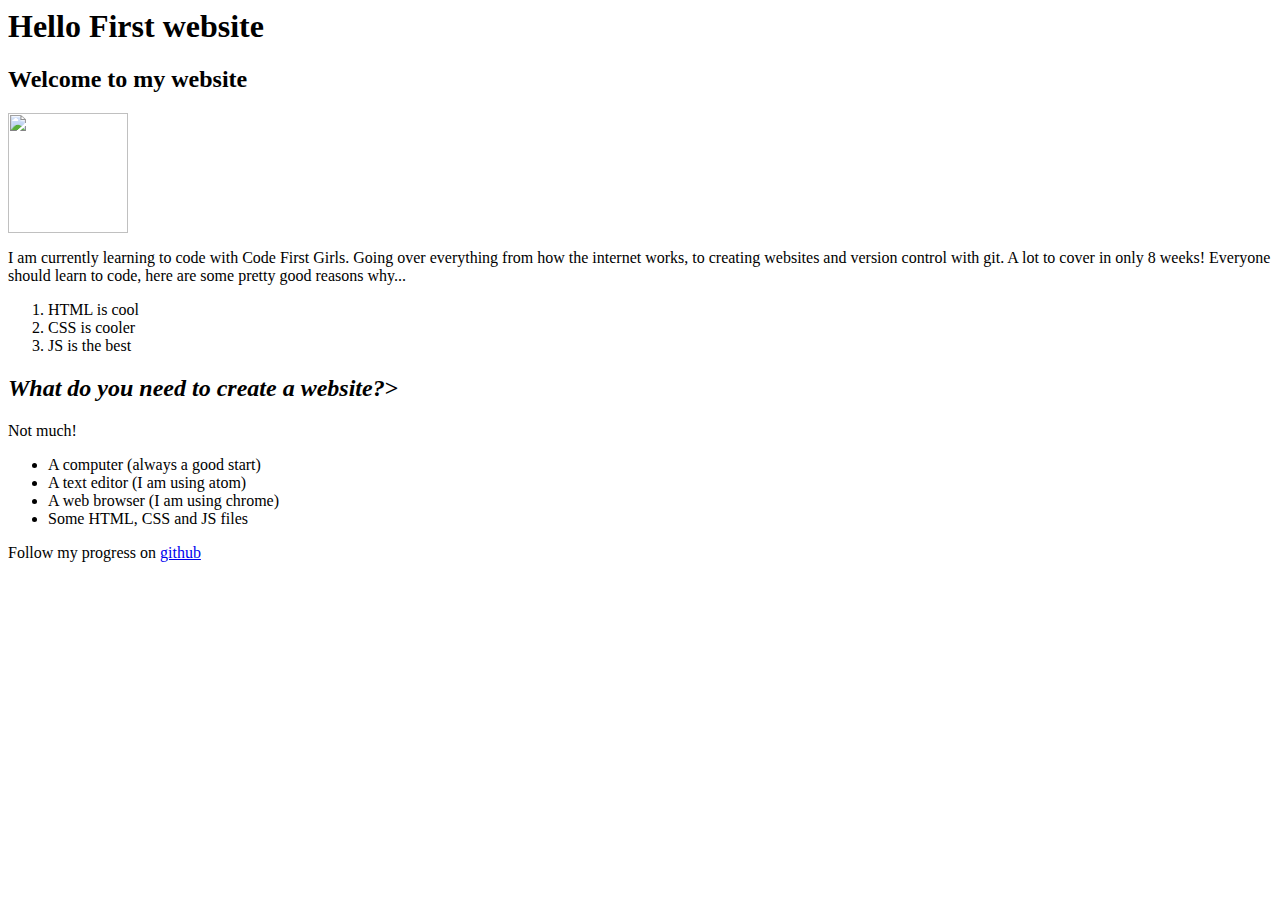
==== index2.html @ f8dc0eb8 "Create index2.html" ====
<DOCTYPE <!DOCTYPE html>
<html lang="en" dir="ltr">
  <head>
    <meta charset="utf-8">
    <title> First site </title>
     <link ref="stylesheet" type="text/css" href="css/styles.css">
  </head>
  <body>
    <h1>Hello First website</h1>
    <h2>Welcome to my website</h2>
  <img src="duck.jpg" height=120px>

  <p> I am currently learning to code with Code First Girls. Going over everything from how the
    internet works, to creating websites and version control with git. A lot to cover in only 8 weeks!
    Everyone should learn to code, here are some pretty good reasons why...</p>

    <ol>
    <li> HTML is cool</li>
    <li id="lower">CSS is cooler</li>
    <li id="lowest"> JS is the best</li>
    </ol>

    <div class="contrast">

      <h2><em> What do you need to create a website?</em>></h2>

    <p> Not much!
    <ul>
    <li>A computer (always a good start)</li>
    <li>A text editor (I am using atom)</li>
    <li>A web browser (I am using chrome)</li>
    <li>Some HTML, CSS and JS files</li>
  </ul>
    </p>

    <p>Follow my progress on <a href="https://github.com/CodeFirstGirls/beginners-week-one"/> github </p>

  </body>
</html>
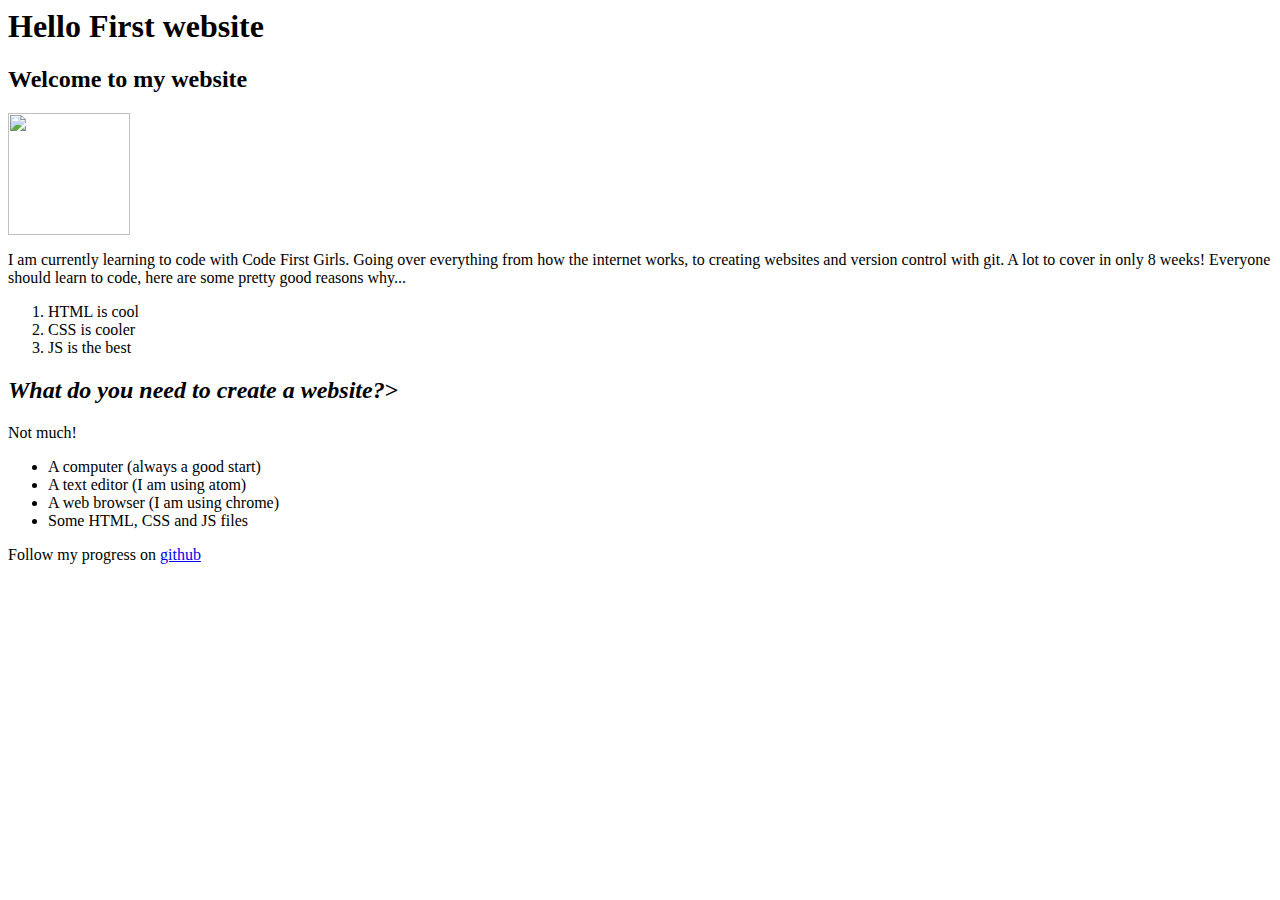
==== commit 952f814b: "Update index2.html" ====
--- a/index2.html
+++ b/index2.html
@@ -8,7 +8,7 @@
   <body>
     <h1>Hello First website</h1>
     <h2>Welcome to my website</h2>
-  <img src="duck.jpg" height=120px>
+  <img src="duck.jpg" height=122px>
 
   <p> I am currently learning to code with Code First Girls. Going over everything from how the
     internet works, to creating websites and version control with git. A lot to cover in only 8 weeks!
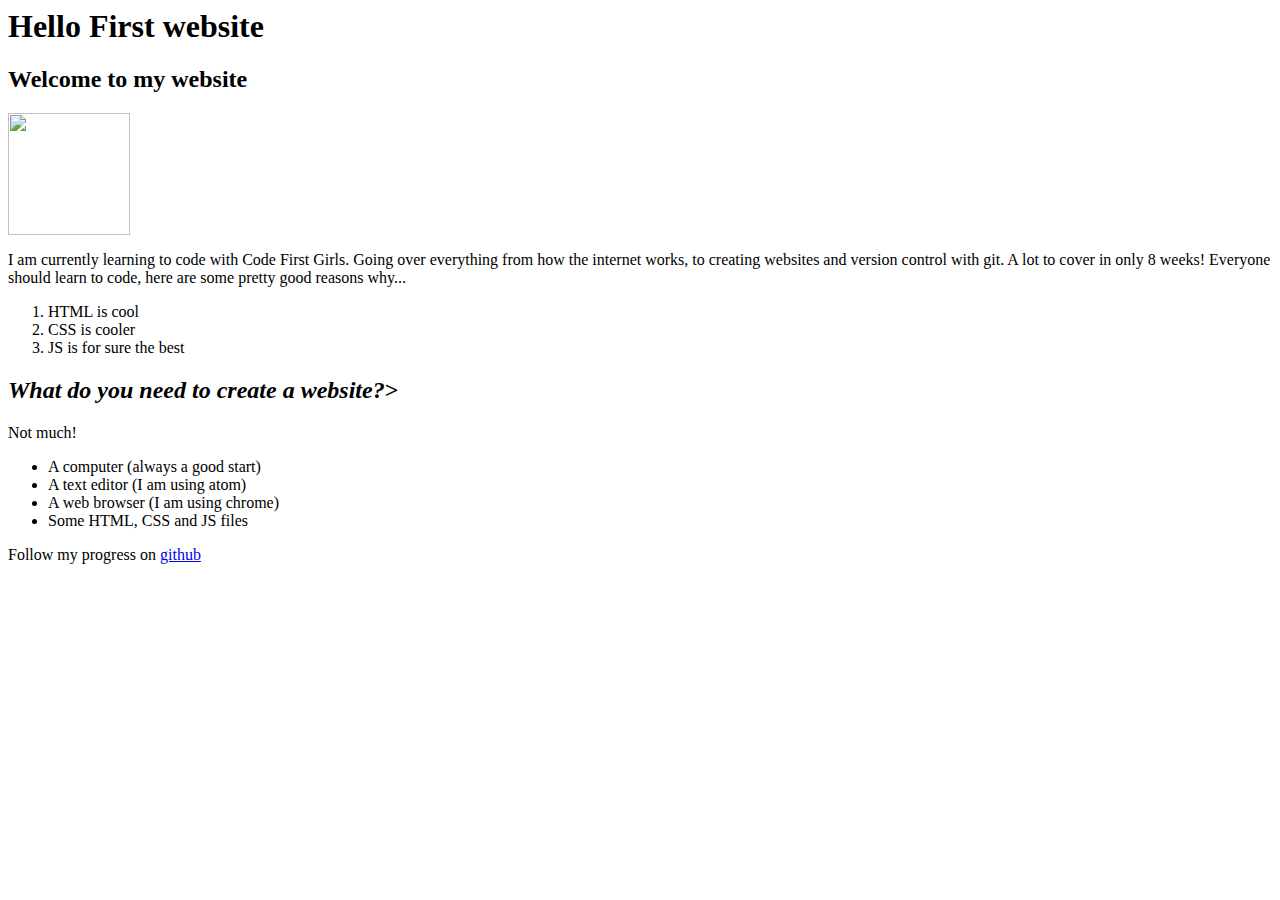
==== commit 6da5c9a9: "Update index2.html" ====
--- a/index2.html
+++ b/index2.html
@@ -17,7 +17,7 @@
     <ol>
     <li> HTML is cool</li>
     <li id="lower">CSS is cooler</li>
-    <li id="lowest"> JS is the best</li>
+    <li id="lowest"> JS is for sure the best</li>
     </ol>
 
     <div class="contrast">
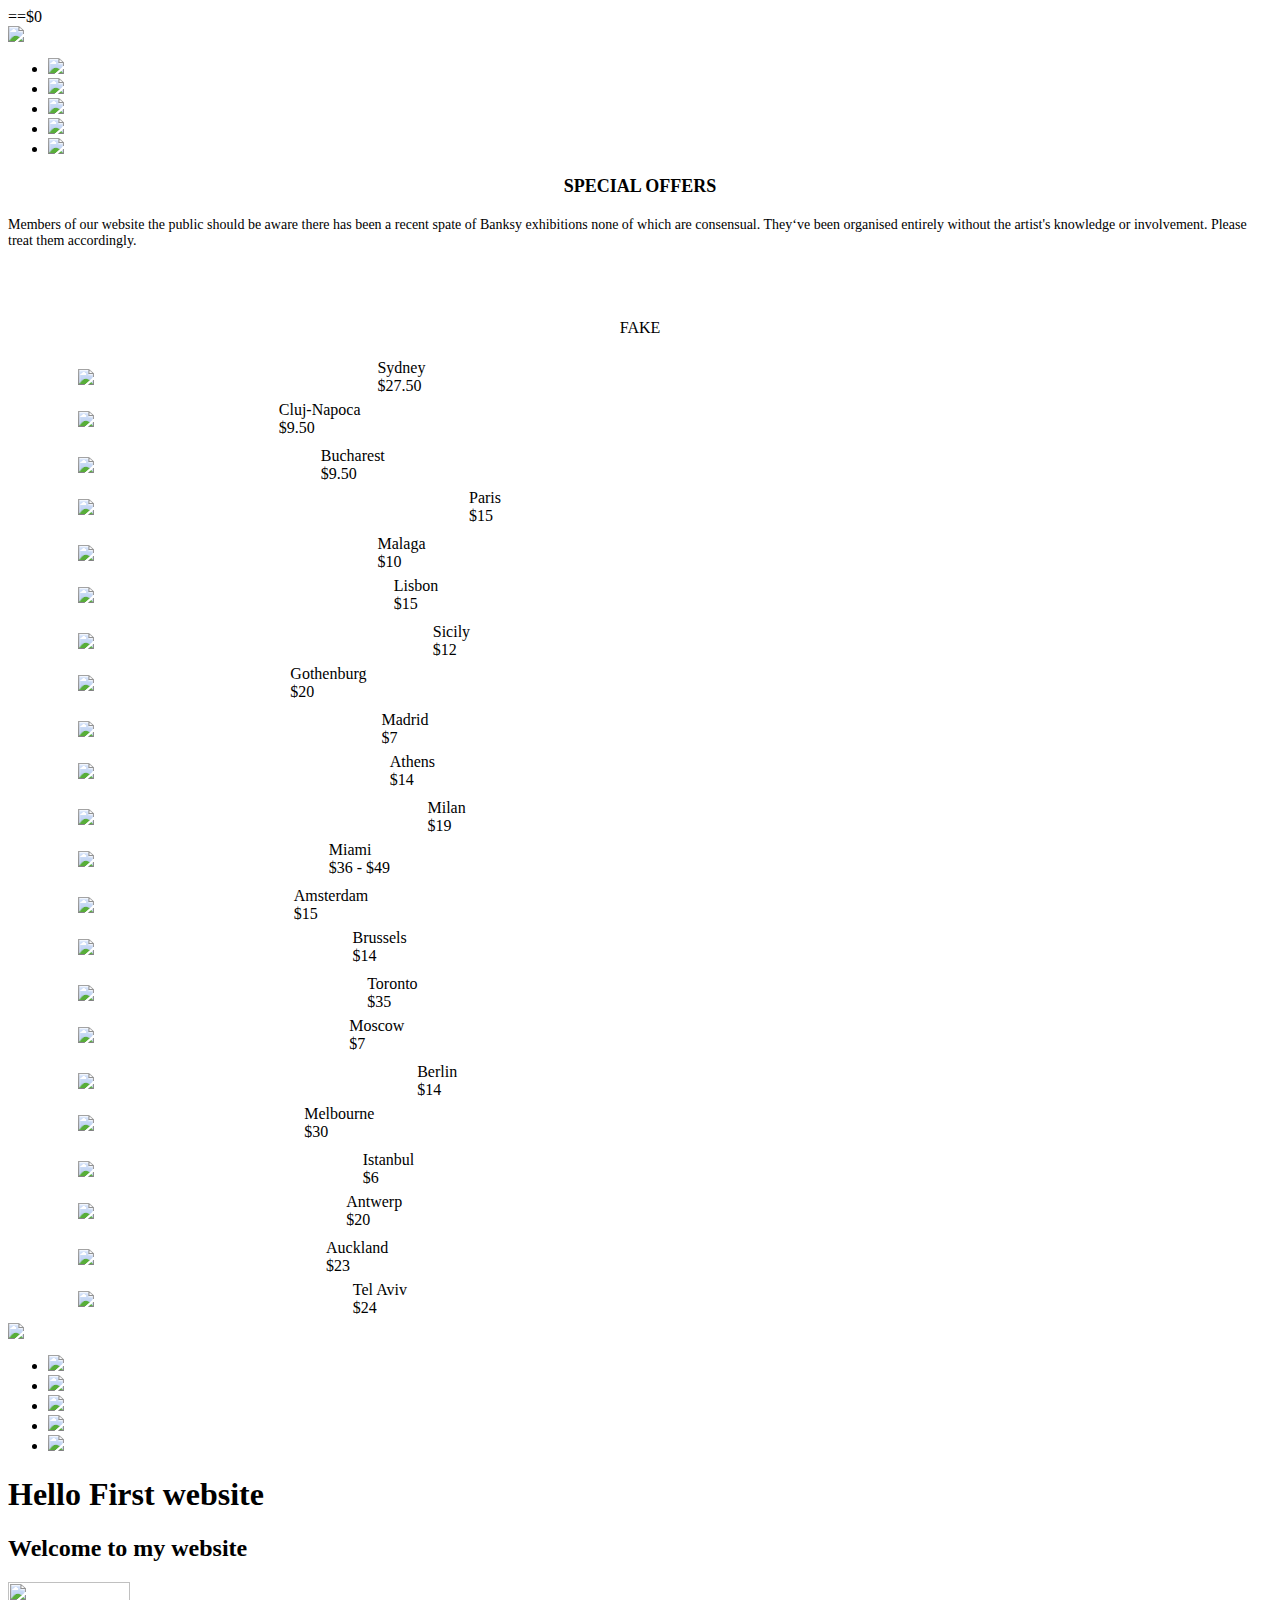
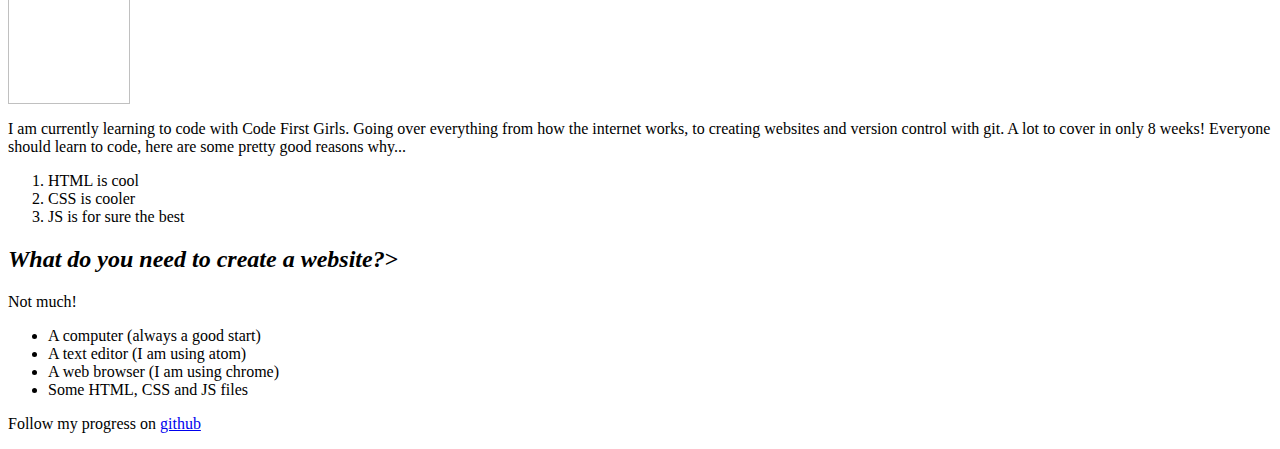
==== commit 45c770c2: "Update index2.html" ====
--- a/index2.html
+++ b/index2.html
@@ -1,11 +1,448 @@
 <DOCTYPE <!DOCTYPE html>
 <html lang="en" dir="ltr">
-  <head>
+  <head> ==$0
+    <title> Sailaroundlife</title>
+    <meta  name="viewport" content="width=device-width, initial-scale=1, maximum-scale=1">
     <meta charset="utf-8">
-    <title> First site </title>
-     <link ref="stylesheet" type="text/css" href="css/styles.css">
+     <link rel="stylesheet" type="text/css" href="css/reset.css">
+     <link rel="stylesheet" type="text/css" href="css/style.css">
+      <link rel="stylesheet" type="text/css" href="css/cycle.css">
+      <script type="text/javascript" src="js/jquery-1.12.3.min.js">
+      </script>
   </head>
-  <body>
+  <body <body style="overflow: auto;">
+		<div class="container">
+			<section class="sidebar">
+				<a href="menu.asp" title="Home Page">
+          <img src="img/home_a.gif" class="logo">
+        </a>
+				<nav>
+		            <ul class="menu" id="menu1">
+		                <li>
+                      <a href="out.asp">
+                      <img class="nav-o" src="img/o_a_n.gif">
+                    </a>
+                  </li>
+                  <li>
+                    <a href="in.asp">
+                      <img class="nav-i" src="img/i_a_n.gif">
+                    </a>
+                  </li>
+                  <li>
+                    <a href="faq.asp">
+                      <img class="nav-q2" src="img/q2_a_n.gif">
+                    </a>
+                  </li>
+                  <li>
+                    <a href="shows.asp">
+                      <img class="nav-sh" src="img/sh_a_r.gif">
+                    </a>
+                  </li>
+                  <li>
+                    <a href="#" onclick="window.open('http://walledoffhotel.com/');">
+                      <img class="nav-ho" src="img/ho_a_n.gif">
+                    </a>
+                  </li>
+		            </ul>
+	            </nav>
+			</section>
+			<section class="content">
+	            <div class="shows">
+	                <p style="font-weight:600; font-size:18px; text-align:center;">SPECIAL OFFERS </p>
+	                <p style="margin-top:20px; margin-bottom:20px; font-size:14px;">Members of our website the public should be aware there has been a recent spate of Banksy exhibitions none of which are consensual. They‘ve been organised entirely without the artist's knowledge or involvement. Please treat them accordingly.</p>
+	                <p><img src="img/shows/fake-show.jpg" alt=""></p>
+	                <p>&nbsp;</p>
+	                 <p class="table-head" style="width:100%; text-align: center;">FAKE</p>
+	                <table style="width:100%;">
+						<tbody>
+							<tr>
+								<td class="tbl-space-l">&nbsp;</td>
+								<td>
+									<div class="tbl-cell">
+										<table style="width:100%;">
+					                		<tbody>
+						                		<tr>
+						                			<td class="tbl-thumb">
+						                				<img src="img/shows/sydney.jpg">
+						                			</td>
+						                			<td class="table-label">
+						                				Sydney<br>$27.50
+						                			</td>
+						                		</tr>
+						                	</tbody>
+						                </table>
+									</div>
+									<div class="tbl-cell">
+										<table style="width:100%;">
+					                		<tbody>
+						                		<tr>
+						                			<td class="tbl-thumb">
+						                				<img src="img/shows/cluj.jpg">
+						                			</td>
+						                			<td class="table-label">
+						                				Cluj-Napoca<br>$9.50
+						                			</td>
+						                		</tr>
+						                	</tbody>
+						                </table>
+									</div>
+								</td>
+								<td class="tbl-space-r">&nbsp;</td>
+							</tr>
+							<tr>
+								<td class="tbl-space-l">&nbsp;</td>
+								<td>
+									<div class="tbl-cell">
+										<table style="width:100%;">
+					                		<tbody>
+						                		<tr>
+						                			<td class="tbl-thumb">
+						                				<img src="img/shows/bucharest.jpg">
+						                			</td>
+						                			<td class="table-label">
+						                				Bucharest<br>$9.50
+						                			</td>
+						                		</tr>
+						                	</tbody>
+						                </table>
+									</div>
+									<div class="tbl-cell">
+										<table style="width:100%;">
+					                		<tbody>
+						                		<tr>
+						                			<td class="tbl-thumb">
+						                				<img src="img/shows/paris_thumb.jpg">
+						                			</td>
+						                			<td class="table-label">
+						                				Paris<br>$15
+						                			</td>
+						                		</tr>
+						                	</tbody>
+						                </table>
+									</div>
+								</td>
+								<td class="tbl-space-r">&nbsp;</td>
+							</tr>
+							<tr>
+								<td class="tbl-space-l">&nbsp;</td>
+								<td>
+									<div class="tbl-cell">
+										<table style="width:100%;">
+					                		<tbody>
+						                		<tr>
+						                			<td class="tbl-thumb">
+						                				<img src="img/shows/malaga_thumb.jpg">
+						                			</td>
+						                			<td class="table-label">
+						                				Malaga<br>$10
+						                			</td>
+						                		</tr>
+						                	</tbody>
+						                </table>
+									</div>
+									<div class="tbl-cell">
+										<table style="width:100%;">
+					                		<tbody>
+						                		<tr>
+						                			<td class="tbl-thumb">
+						                				<img src="img/shows/lisbon_thumb.jpg">
+						                			</td>
+						                			<td class="table-label">
+						                				Lisbon<br>$15
+						                			</td>
+						                		</tr>
+						                	</tbody>
+						                </table>
+									</div>
+								</td>
+								<td class="tbl-space-r">&nbsp;</td>
+							</tr>
+							<tr>
+								<td class="tbl-space-l">&nbsp;</td>
+								<td>
+									<div class="tbl-cell">
+										<table style="width:100%;">
+					                		<tbody>
+						                		<tr>
+						                			<td class="tbl-thumb">
+						                				<img src="img/shows/sicily_thumb.jpg">
+						                			</td>
+						                			<td class="table-label">
+						                				Sicily<br>$12
+						                			</td>
+						                		</tr>
+						                	</tbody>
+						                </table>
+									</div>
+									<div class="tbl-cell">
+										<table style="width:100%;">
+					                		<tbody>
+						                		<tr>
+						                			<td class="tbl-thumb">
+						                				<img src="img/shows/goteborg_thumb.jpg">
+						                			</td>
+						                			<td class="table-label">
+						                				Gothenburg<br>$20
+						                			</td>
+						                		</tr>
+						                	</tbody>
+						                </table>
+									</div>
+								</td>
+								<td class="tbl-space-r">&nbsp;</td>
+							</tr>
+							<tr>
+								<td class="tbl-space-l">&nbsp;</td>
+								<td>
+									<div class="tbl-cell">
+										<table style="width:100%;">
+					                		<tbody>
+						                		<tr>
+						                			<td class="tbl-thumb">
+						                				<img src="img/shows/madrid_thumb.jpg">
+						                			</td>
+						                			<td class="table-label">
+						                				Madrid<br>$7
+						                			</td>
+						                		</tr>
+						                	</tbody>
+						                </table>
+									</div>
+									<div class="tbl-cell">
+										<table style="width:100%;">
+					                		<tbody>
+						                		<tr>
+						                			<td class="tbl-thumb">
+						                				<img src="img/shows/athens_thumb.jpg">
+						                			</td>
+						                			<td class="table-label">
+						                				Athens<br>$14
+						                			</td>
+						                		</tr>
+						                	</tbody>
+						                </table>
+									</div>
+								</td>
+								<td class="tbl-space-r">&nbsp;</td>
+							</tr>
+							<tr>
+								<td class="tbl-space-l">&nbsp;</td>
+								<td>
+									<div class="tbl-cell">
+										<table style="width:100%;">
+					                		<tbody>
+						                		<tr>
+						                			<td class="tbl-thumb">
+						                				<img src="img/shows/milan2_thumb.jpg">
+						                			</td>
+						                			<td class="table-label">
+						                				Milan<br>$19
+						                			</td>
+						                		</tr>
+						                	</tbody>
+						                </table>
+									</div>
+									<div class="tbl-cell">
+										<table style="width:100%;">
+					                		<tbody>
+						                		<tr>
+						                			<td class="tbl-thumb">
+						                				<img src="img/shows/miami_thumb.jpg">
+						                			</td>
+						                			<td class="table-label">
+						                				Miami<br>$36 - $49
+						                			</td>
+						                		</tr>
+						                	</tbody>
+						                </table>
+									</div>
+								</td>
+								<td class="tbl-space-r">&nbsp;</td>
+							</tr>
+							<tr>
+								<td class="tbl-space-l">&nbsp;</td>
+								<td>
+									<div class="tbl-cell">
+										<table style="width:100%;">
+					                		<tbody>
+						                		<tr>
+						                			<td class="tbl-thumb">
+						                				<img src="img/shows/amsterdam_thumb_b.jpg">
+						                			</td>
+						                			<td class="table-label">
+						                				Amsterdam<br>$15
+						                			</td>
+						                		</tr>
+						                	</tbody>
+						                </table>
+									</div>
+									<div class="tbl-cell">
+										<table style="width:100%;">
+					                		<tbody>
+						                		<tr>
+						                			<td class="tbl-thumb">
+						                				<img src="img/shows/brussels_thumb.jpg">
+						                			</td>
+						                			<td class="table-label">
+						                				Brussels<br>$14
+						                			</td>
+						                		</tr>
+						                	</tbody>
+						                </table>
+									</div>
+								</td>
+								<td class="tbl-space-r">&nbsp;</td>
+							</tr>
+							<tr>
+								<td class="tbl-space-l">&nbsp;</td>
+								<td>
+									<div class="tbl-cell">
+										<table style="width:100%;">
+					                		<tbody>
+						                		<tr>
+						                			<td class="tbl-thumb">
+						                				<img src="img/shows/toronto_thumb_b.jpg">
+						                			</td>
+						                			<td class="table-label">
+						                				Toronto<br>$35
+						                			</td>
+						                		</tr>
+						                	</tbody>
+						                </table>
+									</div>
+									<div class="tbl-cell">
+										<table style="width:100%;">
+					                		<tbody>
+						                		<tr>
+						                			<td class="tbl-thumb">
+						                				<img src="img/shows/moscow_thumb_b.jpg">
+						                			</td>
+						                			<td class="table-label">
+						                				Moscow<br>$7
+						                			</td>
+						                		</tr>
+						                	</tbody>
+						                </table>
+									</div>
+								</td>
+								<td class="tbl-space-r">&nbsp;</td>
+							</tr>
+							<tr>
+								<td class="tbl-space-l">&nbsp;</td>
+								<td>
+									<div class="tbl-cell">
+										<table style="width:100%;">
+					                		<tbody>
+						                		<tr>
+						                			<td class="tbl-thumb">
+						                				<img src="img/shows/berlin_thumb_b.jpg">
+						                			</td>
+						                			<td class="table-label">
+						                				Berlin<br>$14
+						                			</td>
+						                		</tr>
+						                	</tbody>
+						                </table>
+									</div>
+									<div class="tbl-cell">
+										<table style="width:100%;">
+					                		<tbody>
+						                		<tr>
+						                			<td class="tbl-thumb">
+						                				<img src="img/shows/melbourne_thumb_b.jpg">
+						                			</td>
+						                			<td class="table-label">
+						                				Melbourne<br>$30
+						                			</td>
+						                		</tr>
+						                	</tbody>
+						                </table>
+									</div>
+								</td>
+								<td class="tbl-space-r">&nbsp;</td>
+							</tr>
+							<tr>
+								<td class="tbl-space-l">&nbsp;</td>
+								<td>
+									<div class="tbl-cell">
+										<table style="width:100%;">
+					                		<tbody>
+						                		<tr>
+						                			<td class="tbl-thumb">
+						                				<img src="img/shows/instanbul_thumb_b.jpg">
+						                			</td>
+						                			<td class="table-label">
+						                				Istanbul<br>$6
+						                			</td>
+						                		</tr>
+						                	</tbody>
+						                </table>
+									</div>
+									<div class="tbl-cell">
+										<table style="width:100%;">
+					                		<tbody>
+						                		<tr>
+						                			<td class="tbl-thumb">
+						                				<img src="img/shows/antwerp_thumb_b.jpg">
+						                			</td>
+						                			<td class="table-label">
+						                				Antwerp<br>$20
+						                			</td>
+						                		</tr>
+						                	</tbody>
+						                </table>
+									</div>
+								</td>
+								<td class="tbl-space-r">&nbsp;</td>
+							</tr>
+							<tr>
+								<td class="tbl-space-l">&nbsp;</td>
+								<td>
+									<div class="tbl-cell">
+										<table style="width:100%;">
+					                		<tbody>
+						                		<tr>
+						                			<td class="tbl-thumb">
+						                				<img src="img/shows/auckland_thumb_b.jpg">
+						                			</td>
+						                			<td class="table-label">
+						                				Auckland<br>$23
+						                			</td>
+						                		</tr>
+						                	</tbody>
+						                </table>
+									</div>
+									<div class="tbl-cell">
+										<table style="width:100%;">
+					                		<tbody>
+						                		<tr>
+						                			<td class="tbl-thumb">
+						                				<img src="img/shows/telaviv_thumb_b.jpg">
+						                			</td>
+						                			<td class="table-label">
+						                				Tel Aviv<br>$24
+						                			</td>
+						                		</tr>
+						                	</tbody>
+						                </table>
+									</div>
+								</td>
+								<td class="tbl-space-r">&nbsp;</td>
+							</tr>
+						</tbody>
+					</table>
+	            </div>
+			</section>
+			<nav class="r-menu">
+				<a href="#"><img src="img/nav-icon2.png" id="menu-icon"></a>
+	            <ul id="nav">
+	                <li><a href="out.asp"><img class="nav-o" src="img/o_a_n.gif"></a></li><li><a href="in.asp"><img class="nav-i" src="img/i_a_n.gif"></a></li><li><a href="faq.asp"><img class="nav-q2" src="img/q2_a_n.gif"></a></li><li><a href="shows.asp"><img class="nav-sh" src="img/sh_a_r.gif"></a></li><li><a href="#" onclick="window.open('http://walledoffhotel.com/');"><img class="nav-ho" src="img/ho_a_n.gif"></a></li>
+	            </ul>
+			</nav>
+		</div>
+	    <script src="js/scripts.js"></script>
+
+</body>
     <h1>Hello First website</h1>
     <h2>Welcome to my website</h2>
   <img src="duck.jpg" height=122px>
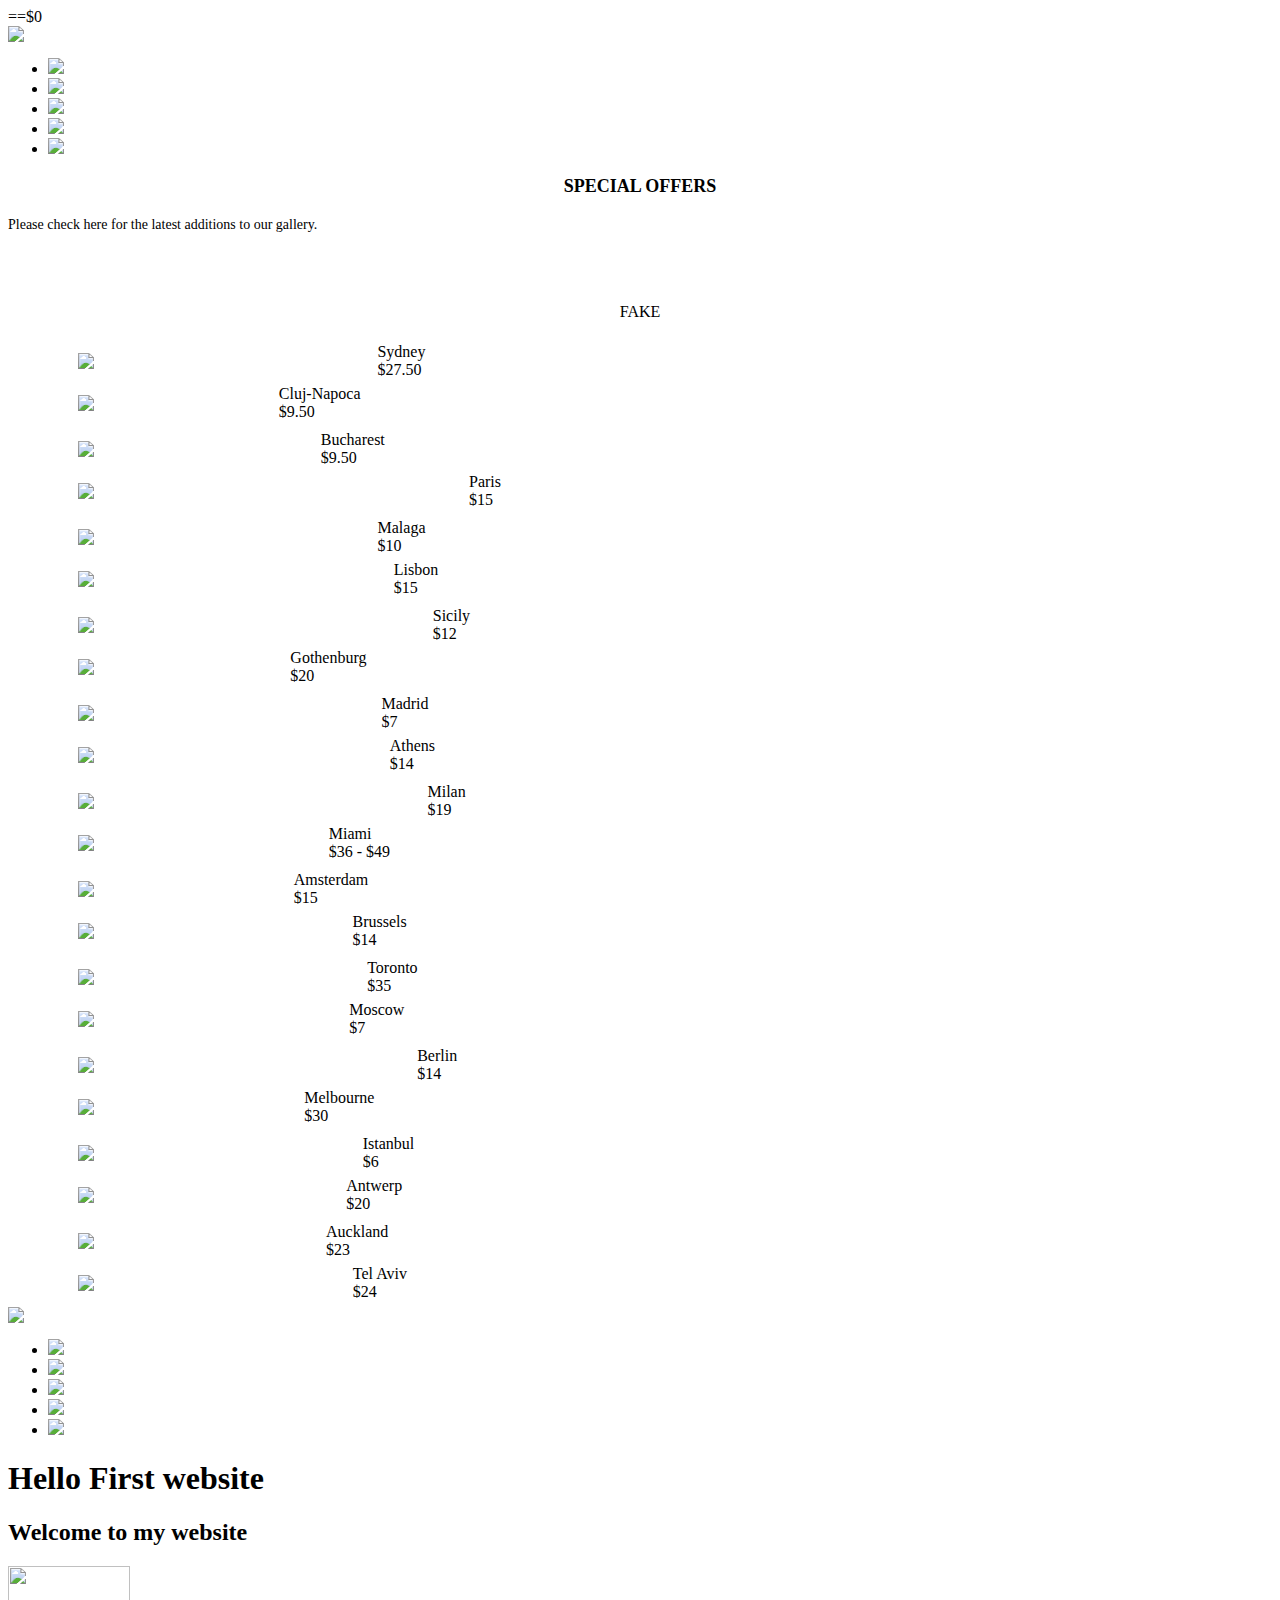
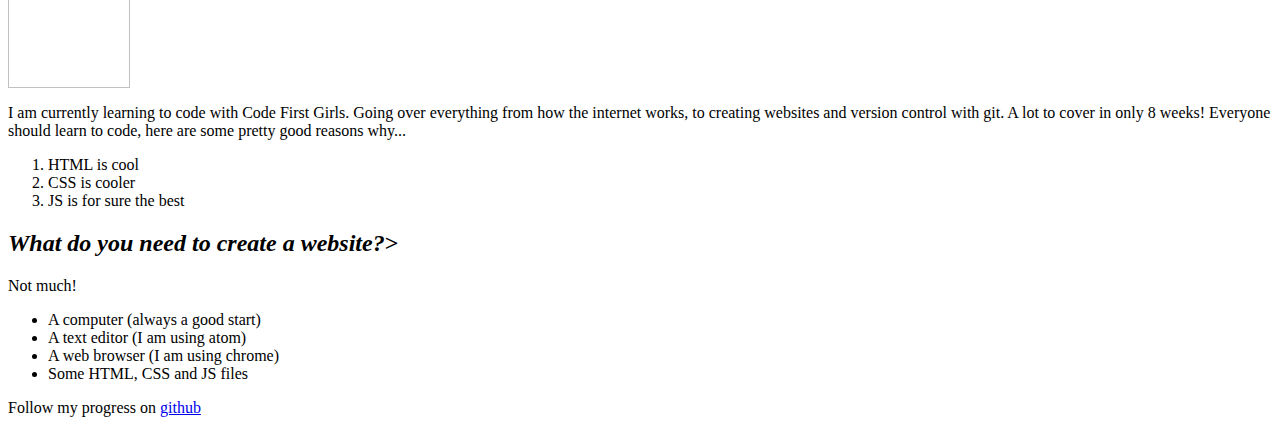
==== commit 99083dde: "Update index2.html" ====
--- a/index2.html
+++ b/index2.html
@@ -49,7 +49,7 @@
 			<section class="content">
 	            <div class="shows">
 	                <p style="font-weight:600; font-size:18px; text-align:center;">SPECIAL OFFERS </p>
-	                <p style="margin-top:20px; margin-bottom:20px; font-size:14px;">Members of our website the public should be aware there has been a recent spate of Banksy exhibitions none of which are consensual. They‘ve been organised entirely without the artist's knowledge or involvement. Please treat them accordingly.</p>
+	                <p style="margin-top:20px; margin-bottom:20px; font-size:14px;">Please check here for the latest additions to our gallery.</p>
 	                <p><img src="img/shows/fake-show.jpg" alt=""></p>
 	                <p>&nbsp;</p>
 	                 <p class="table-head" style="width:100%; text-align: center;">FAKE</p>
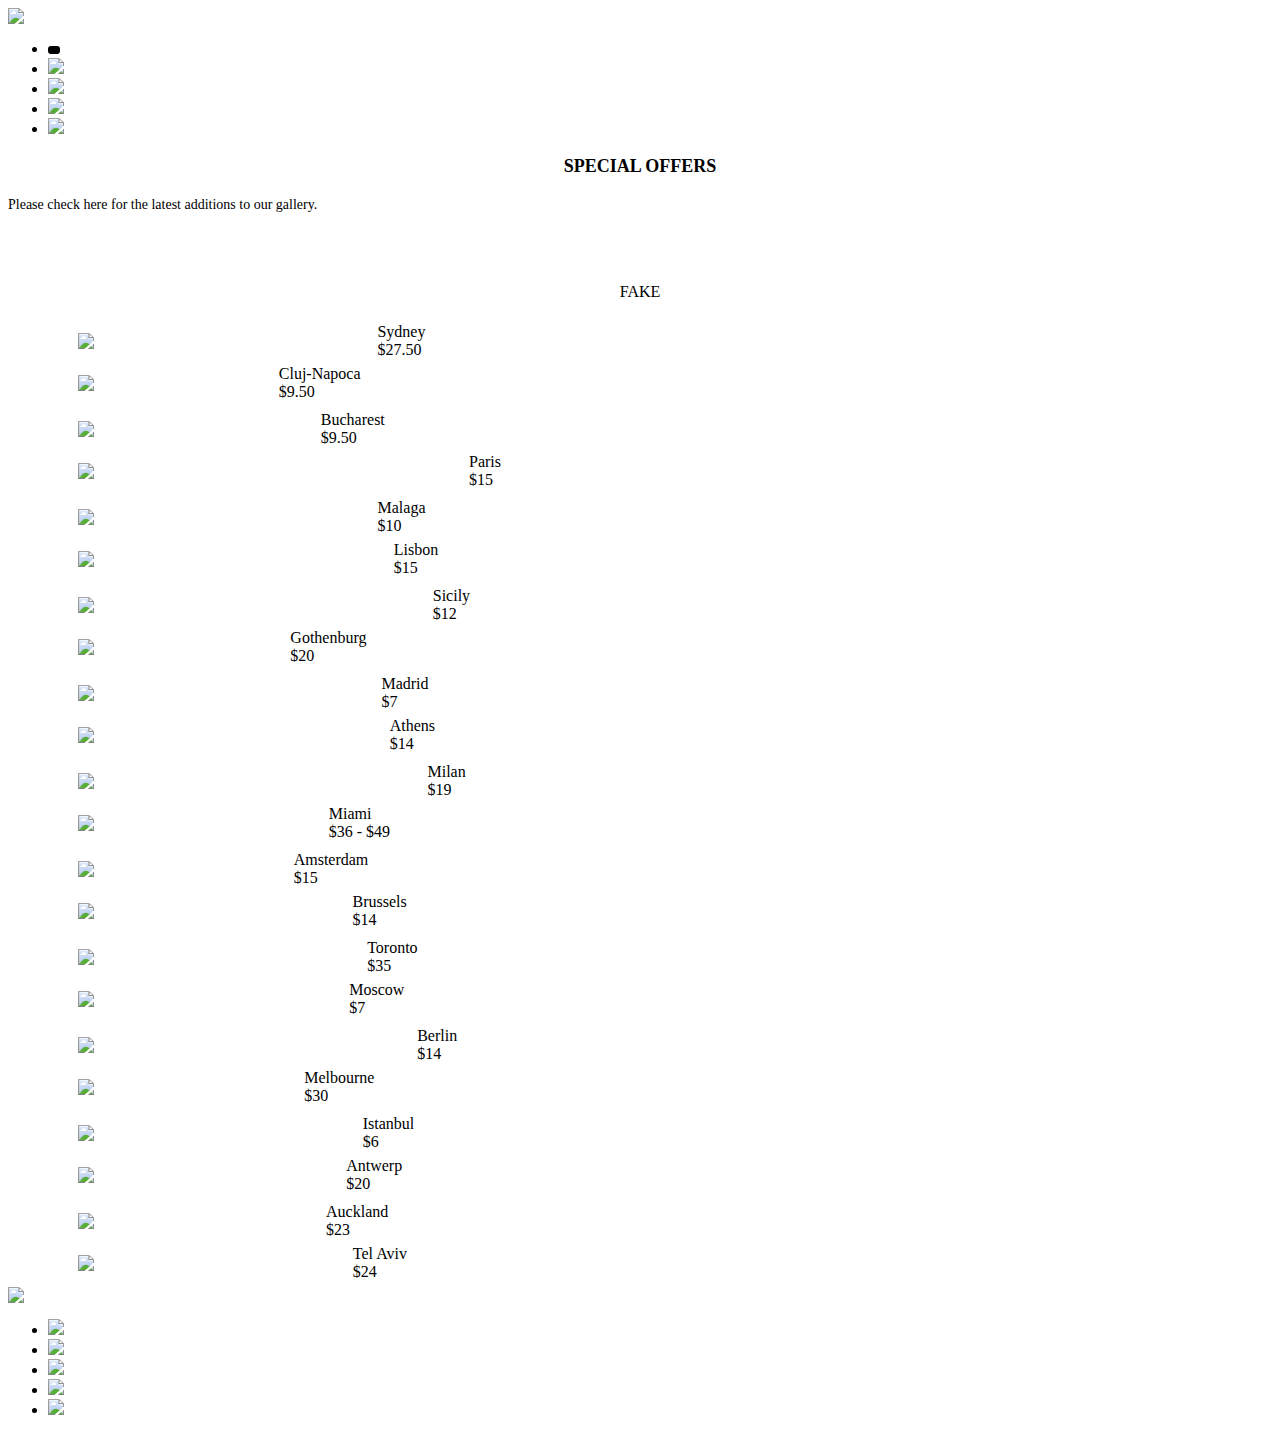
==== commit 490eaecf: "Update index2.html" ====
--- a/index2.html
+++ b/index2.html
@@ -1,6 +1,6 @@
 <DOCTYPE <!DOCTYPE html>
 <html lang="en" dir="ltr">
-  <head> ==$0
+  <head>
     <title> Sailaroundlife</title>
     <meta  name="viewport" content="width=device-width, initial-scale=1, maximum-scale=1">
     <meta charset="utf-8">
@@ -11,16 +11,21 @@
       </script>
   </head>
   <body <body style="overflow: auto;">
+   <lin rel="stylesheet" href="https://stackpath.bootstrapcdn.com/bootstrap/4.3.1/css/bootstrap.min.css" integrity="sha384-ggOyR0iXCbMQv3Xipma34MD+dH/1fQ784/j6cY/iJTQUOhcWr7x9JvoRxT2MZw1T">
+
+    <script type='text/javascript' src='http://ajax.googleapis.com/ajax/libs/jquery/1.3.2/jquery.min.js?ver=1.3.2'></script>
+    <script type='text/javascript' src='/js/jquery.mousewheel.min.js'></script>
 		<div class="container">
 			<section class="sidebar">
 				<a href="menu.asp" title="Home Page">
-          <img src="img/home_a.gif" class="logo">
+          <img src="logo.fw.png" class="logo" style="font-size:12px">
         </a>
 				<nav>
 		            <ul class="menu" id="menu1">
 		                <li>
-                      <a href="out.asp">
-                      <img class="nav-o" src="img/o_a_n.gif">
+                      <a href="https://images.squarespace-cdn.com/content/v1/58ffef07c534a5a340384c55/1551124489539-E8RMEAULHTPW6AX707V0/ke17ZwdGBToddI8pDm48kGVAqUhYrGdhEGudzFls7K1Zw-zPPgdn4jUwVcJE1ZvWQUxwkmyExglNqGp0IvTJZamWLI2zvYWH8K3-s_4yszcp2ryTI0HqTOaaUohrI8PIJit7nLBfbiTxuteTYcG_gtVxz0kc0mKQ8mrhuae_pfEKMshLAGzx4R3EDFOm1kBS/Mindfulness+and+Meditation+at+The+Titusville+Yoga+Loft+Downtown+Titusville+Yoga+Studio%2C+Yoga+For+Beginners%2C+Hatha+Yoga%2C+Vinyasa+Yoga%2C+Ashtanga+Yoga%2C+Yin+Yoga%2C+Kids+Yoga%2C+Meditation%2C+Titusville+Barre.jpgYoga+Nidra+at+The+Titusville+Yoga+Loft.jpg?format=1000w">
+
+                      <a style="background-color:black;color:white;text-decoration:none;padding:4px 6px;font-family:-apple-system, BlinkMacSystemFont, &quot;San Francisco&quot;, &quot;Helvetica Neue&quot;, Helvetica, Ubuntu, Roboto, Noto, &quot;Segoe UI&quot;, Arial, sans-serif;font-size:12px;font-weight:bold;line-height:1.2;display:inline-block;border-radius:3px" href="ameen-fahmy-j5MZA0DijS8-unsplash.jpg"</a>
                     </a>
                   </li>
                   <li>
@@ -50,7 +55,7 @@
 	            <div class="shows">
 	                <p style="font-weight:600; font-size:18px; text-align:center;">SPECIAL OFFERS </p>
 	                <p style="margin-top:20px; margin-bottom:20px; font-size:14px;">Please check here for the latest additions to our gallery.</p>
-	                <p><img src="img/shows/fake-show.jpg" alt=""></p>
+	                <p><img src="iameen-fahmy-j5MZA0DijS8-unsplash.jpg" alt=""></p>
 	                <p>&nbsp;</p>
 	                 <p class="table-head" style="width:100%; text-align: center;">FAKE</p>
 	                <table style="width:100%;">
@@ -440,37 +445,6 @@
 	            </ul>
 			</nav>
 		</div>
-	    <script src="js/scripts.js"></script>
-
-</body>
-    <h1>Hello First website</h1>
-    <h2>Welcome to my website</h2>
-  <img src="duck.jpg" height=122px>
-
-  <p> I am currently learning to code with Code First Girls. Going over everything from how the
-    internet works, to creating websites and version control with git. A lot to cover in only 8 weeks!
-    Everyone should learn to code, here are some pretty good reasons why...</p>
-
-    <ol>
-    <li> HTML is cool</li>
-    <li id="lower">CSS is cooler</li>
-    <li id="lowest"> JS is for sure the best</li>
-    </ol>
-
-    <div class="contrast">
-
-      <h2><em> What do you need to create a website?</em>></h2>
-
-    <p> Not much!
-    <ul>
-    <li>A computer (always a good start)</li>
-    <li>A text editor (I am using atom)</li>
-    <li>A web browser (I am using chrome)</li>
-    <li>Some HTML, CSS and JS files</li>
-  </ul>
-    </p>
-
-    <p>Follow my progress on <a href="https://github.com/CodeFirstGirls/beginners-week-one"/> github </p>
-
+	    <script src="http://code.jquery.com/jquery-3.2.1.min.js"> </script>
   </body>
 </html>
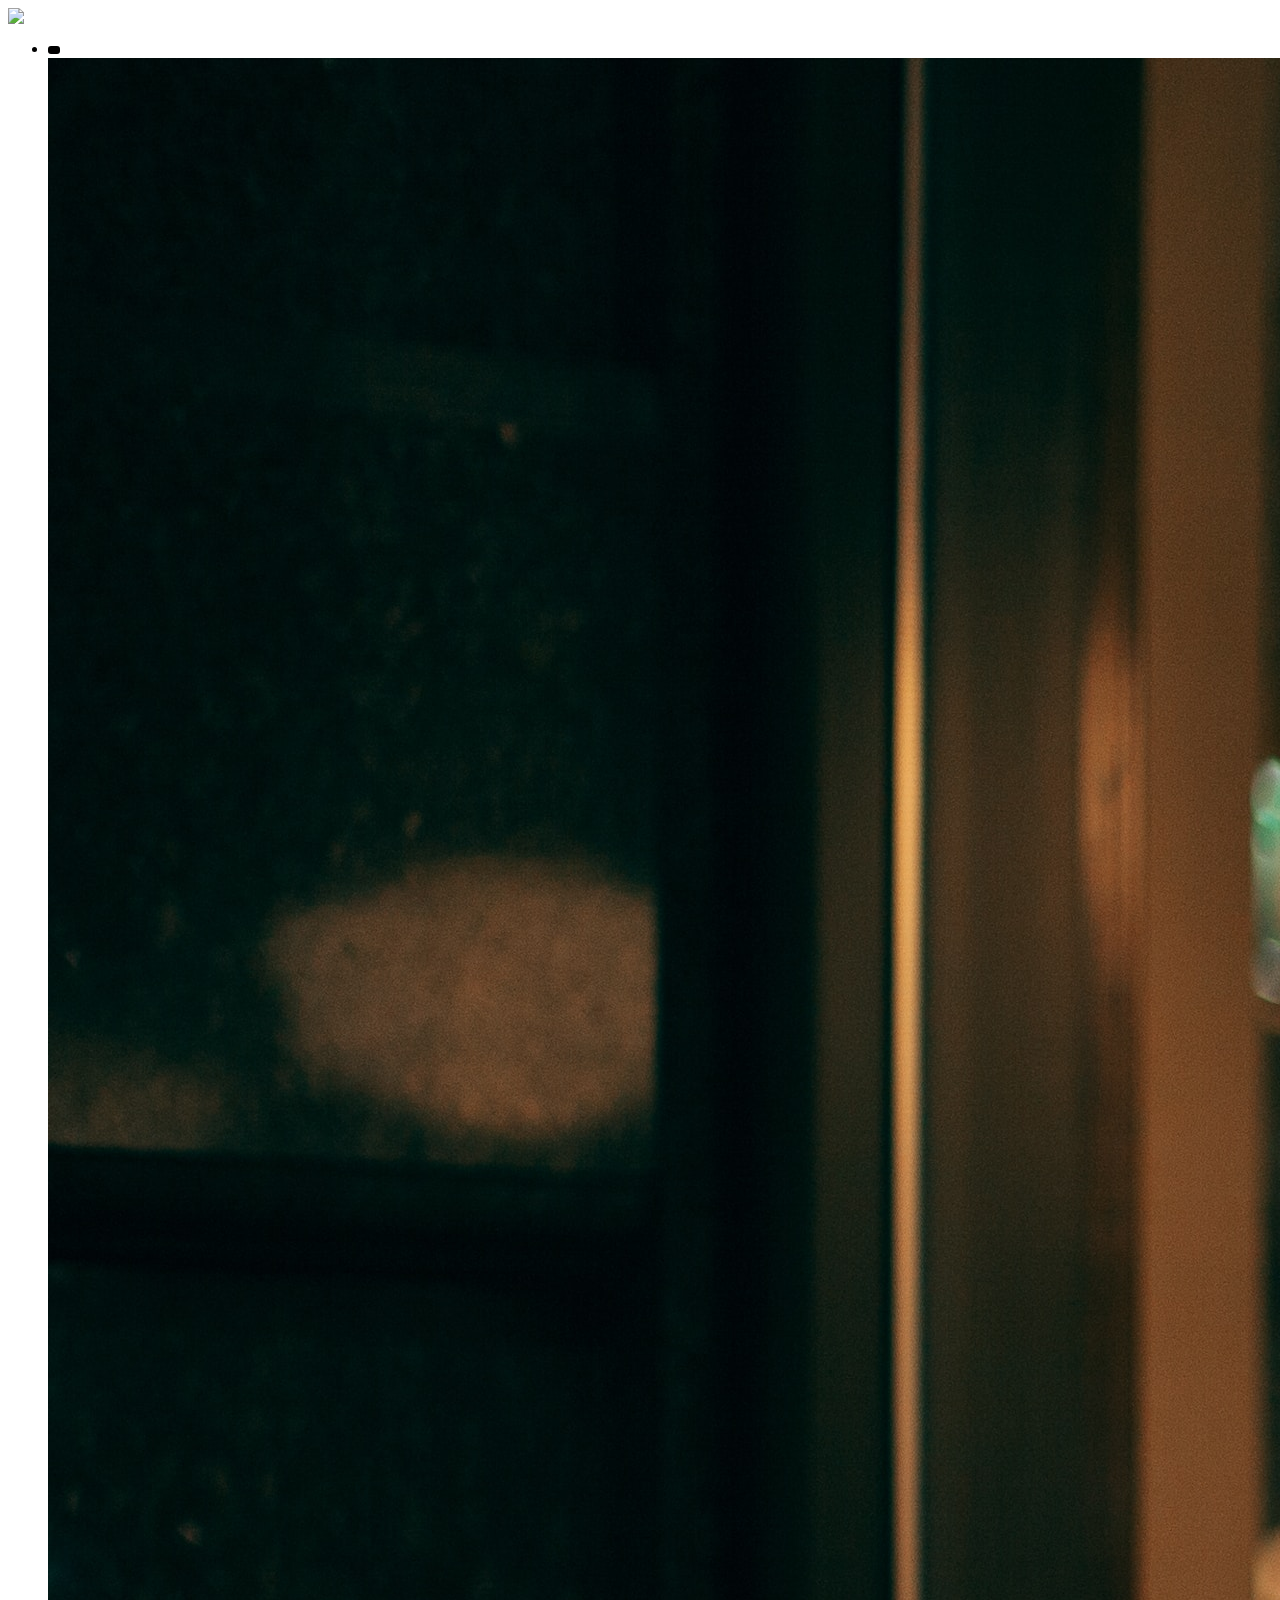
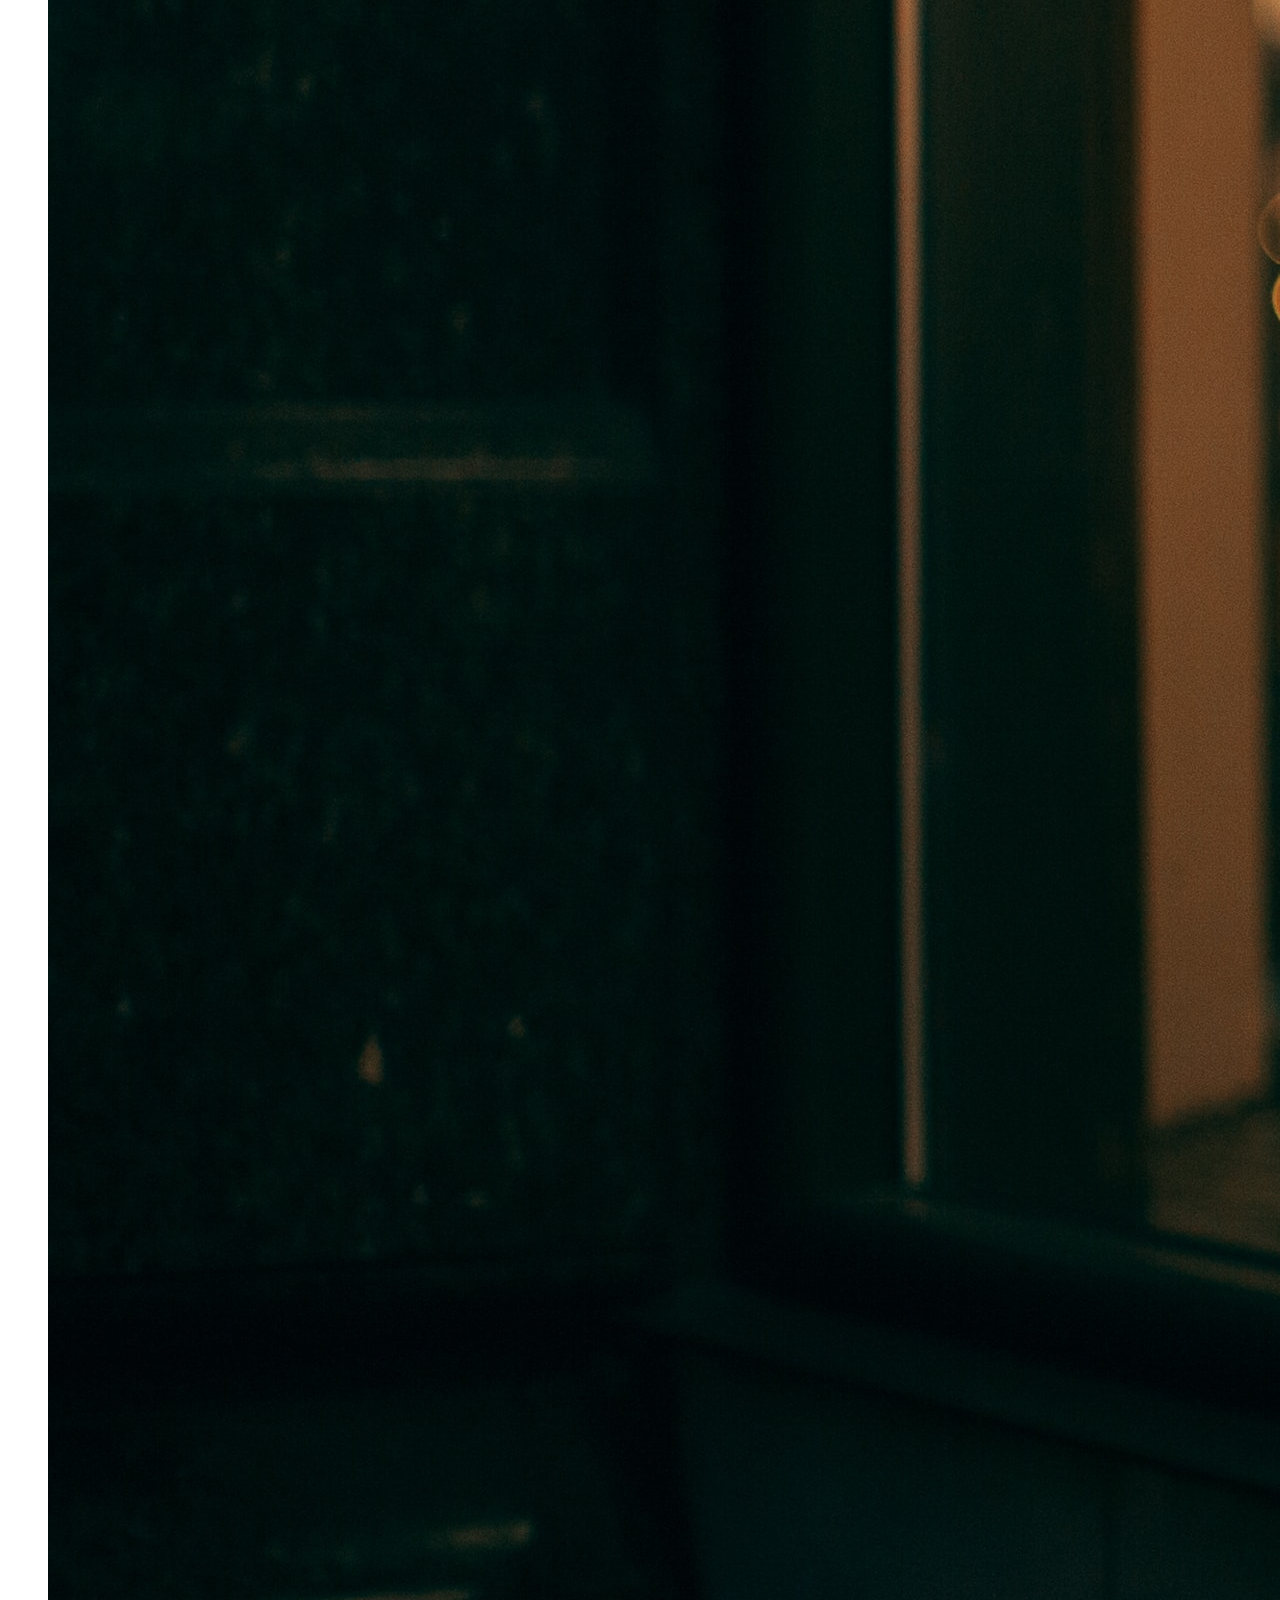
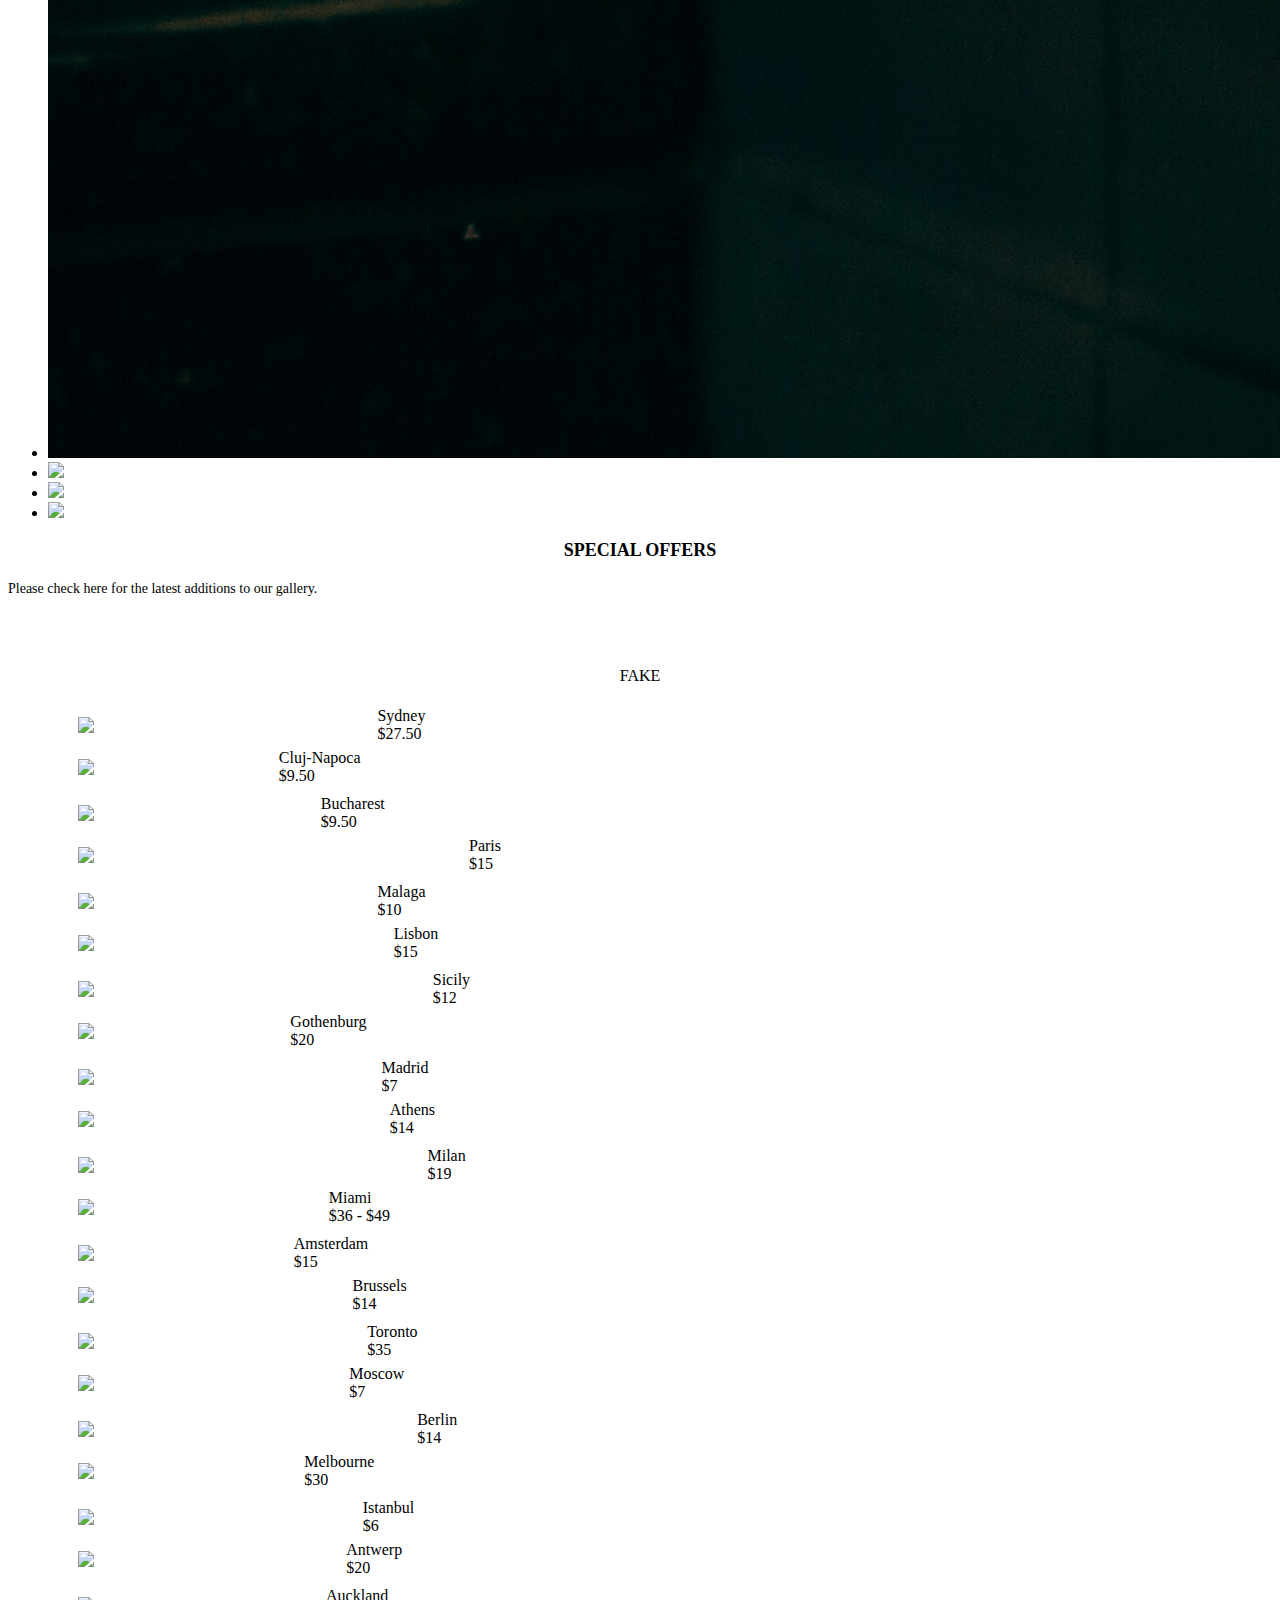
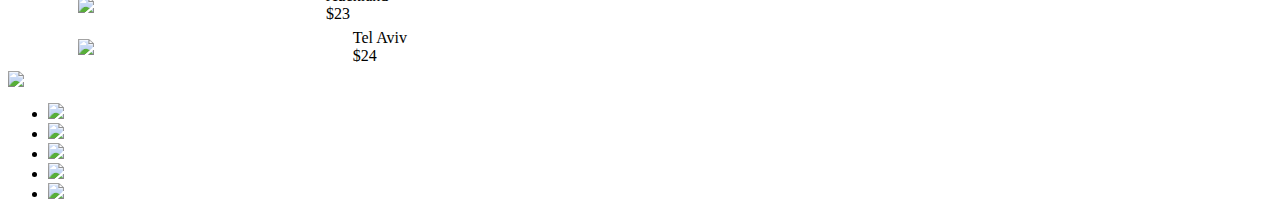
==== commit 75862339: "Add files via upload" ====
--- a/index2.html
+++ b/index2.html
@@ -1,450 +1,450 @@
-<DOCTYPE <!DOCTYPE html>
-<html lang="en" dir="ltr">
-  <head>
-    <title> Sailaroundlife</title>
-    <meta  name="viewport" content="width=device-width, initial-scale=1, maximum-scale=1">
-    <meta charset="utf-8">
-     <link rel="stylesheet" type="text/css" href="css/reset.css">
-     <link rel="stylesheet" type="text/css" href="css/style.css">
-      <link rel="stylesheet" type="text/css" href="css/cycle.css">
-      <script type="text/javascript" src="js/jquery-1.12.3.min.js">
-      </script>
-  </head>
-  <body <body style="overflow: auto;">
-   <lin rel="stylesheet" href="https://stackpath.bootstrapcdn.com/bootstrap/4.3.1/css/bootstrap.min.css" integrity="sha384-ggOyR0iXCbMQv3Xipma34MD+dH/1fQ784/j6cY/iJTQUOhcWr7x9JvoRxT2MZw1T">
-
-    <script type='text/javascript' src='http://ajax.googleapis.com/ajax/libs/jquery/1.3.2/jquery.min.js?ver=1.3.2'></script>
-    <script type='text/javascript' src='/js/jquery.mousewheel.min.js'></script>
-		<div class="container">
-			<section class="sidebar">
-				<a href="menu.asp" title="Home Page">
-          <img src="logo.fw.png" class="logo" style="font-size:12px">
-        </a>
-				<nav>
-		            <ul class="menu" id="menu1">
-		                <li>
-                      <a href="https://images.squarespace-cdn.com/content/v1/58ffef07c534a5a340384c55/1551124489539-E8RMEAULHTPW6AX707V0/ke17ZwdGBToddI8pDm48kGVAqUhYrGdhEGudzFls7K1Zw-zPPgdn4jUwVcJE1ZvWQUxwkmyExglNqGp0IvTJZamWLI2zvYWH8K3-s_4yszcp2ryTI0HqTOaaUohrI8PIJit7nLBfbiTxuteTYcG_gtVxz0kc0mKQ8mrhuae_pfEKMshLAGzx4R3EDFOm1kBS/Mindfulness+and+Meditation+at+The+Titusville+Yoga+Loft+Downtown+Titusville+Yoga+Studio%2C+Yoga+For+Beginners%2C+Hatha+Yoga%2C+Vinyasa+Yoga%2C+Ashtanga+Yoga%2C+Yin+Yoga%2C+Kids+Yoga%2C+Meditation%2C+Titusville+Barre.jpgYoga+Nidra+at+The+Titusville+Yoga+Loft.jpg?format=1000w">
-
-                      <a style="background-color:black;color:white;text-decoration:none;padding:4px 6px;font-family:-apple-system, BlinkMacSystemFont, &quot;San Francisco&quot;, &quot;Helvetica Neue&quot;, Helvetica, Ubuntu, Roboto, Noto, &quot;Segoe UI&quot;, Arial, sans-serif;font-size:12px;font-weight:bold;line-height:1.2;display:inline-block;border-radius:3px" href="ameen-fahmy-j5MZA0DijS8-unsplash.jpg"</a>
-                    </a>
-                  </li>
-                  <li>
-                    <a href="in.asp">
-                      <img class="nav-i" src="img/i_a_n.gif">
-                    </a>
-                  </li>
-                  <li>
-                    <a href="faq.asp">
-                      <img class="nav-q2" src="img/q2_a_n.gif">
-                    </a>
-                  </li>
-                  <li>
-                    <a href="shows.asp">
-                      <img class="nav-sh" src="img/sh_a_r.gif">
-                    </a>
-                  </li>
-                  <li>
-                    <a href="#" onclick="window.open('http://walledoffhotel.com/');">
-                      <img class="nav-ho" src="img/ho_a_n.gif">
-                    </a>
-                  </li>
-		            </ul>
-	            </nav>
-			</section>
-			<section class="content">
-	            <div class="shows">
-	                <p style="font-weight:600; font-size:18px; text-align:center;">SPECIAL OFFERS </p>
-	                <p style="margin-top:20px; margin-bottom:20px; font-size:14px;">Please check here for the latest additions to our gallery.</p>
-	                <p><img src="iameen-fahmy-j5MZA0DijS8-unsplash.jpg" alt=""></p>
-	                <p>&nbsp;</p>
-	                 <p class="table-head" style="width:100%; text-align: center;">FAKE</p>
-	                <table style="width:100%;">
-						<tbody>
-							<tr>
-								<td class="tbl-space-l">&nbsp;</td>
-								<td>
-									<div class="tbl-cell">
-										<table style="width:100%;">
-					                		<tbody>
-						                		<tr>
-						                			<td class="tbl-thumb">
-						                				<img src="img/shows/sydney.jpg">
-						                			</td>
-						                			<td class="table-label">
-						                				Sydney<br>$27.50
-						                			</td>
-						                		</tr>
-						                	</tbody>
-						                </table>
-									</div>
-									<div class="tbl-cell">
-										<table style="width:100%;">
-					                		<tbody>
-						                		<tr>
-						                			<td class="tbl-thumb">
-						                				<img src="img/shows/cluj.jpg">
-						                			</td>
-						                			<td class="table-label">
-						                				Cluj-Napoca<br>$9.50
-						                			</td>
-						                		</tr>
-						                	</tbody>
-						                </table>
-									</div>
-								</td>
-								<td class="tbl-space-r">&nbsp;</td>
-							</tr>
-							<tr>
-								<td class="tbl-space-l">&nbsp;</td>
-								<td>
-									<div class="tbl-cell">
-										<table style="width:100%;">
-					                		<tbody>
-						                		<tr>
-						                			<td class="tbl-thumb">
-						                				<img src="img/shows/bucharest.jpg">
-						                			</td>
-						                			<td class="table-label">
-						                				Bucharest<br>$9.50
-						                			</td>
-						                		</tr>
-						                	</tbody>
-						                </table>
-									</div>
-									<div class="tbl-cell">
-										<table style="width:100%;">
-					                		<tbody>
-						                		<tr>
-						                			<td class="tbl-thumb">
-						                				<img src="img/shows/paris_thumb.jpg">
-						                			</td>
-						                			<td class="table-label">
-						                				Paris<br>$15
-						                			</td>
-						                		</tr>
-						                	</tbody>
-						                </table>
-									</div>
-								</td>
-								<td class="tbl-space-r">&nbsp;</td>
-							</tr>
-							<tr>
-								<td class="tbl-space-l">&nbsp;</td>
-								<td>
-									<div class="tbl-cell">
-										<table style="width:100%;">
-					                		<tbody>
-						                		<tr>
-						                			<td class="tbl-thumb">
-						                				<img src="img/shows/malaga_thumb.jpg">
-						                			</td>
-						                			<td class="table-label">
-						                				Malaga<br>$10
-						                			</td>
-						                		</tr>
-						                	</tbody>
-						                </table>
-									</div>
-									<div class="tbl-cell">
-										<table style="width:100%;">
-					                		<tbody>
-						                		<tr>
-						                			<td class="tbl-thumb">
-						                				<img src="img/shows/lisbon_thumb.jpg">
-						                			</td>
-						                			<td class="table-label">
-						                				Lisbon<br>$15
-						                			</td>
-						                		</tr>
-						                	</tbody>
-						                </table>
-									</div>
-								</td>
-								<td class="tbl-space-r">&nbsp;</td>
-							</tr>
-							<tr>
-								<td class="tbl-space-l">&nbsp;</td>
-								<td>
-									<div class="tbl-cell">
-										<table style="width:100%;">
-					                		<tbody>
-						                		<tr>
-						                			<td class="tbl-thumb">
-						                				<img src="img/shows/sicily_thumb.jpg">
-						                			</td>
-						                			<td class="table-label">
-						                				Sicily<br>$12
-						                			</td>
-						                		</tr>
-						                	</tbody>
-						                </table>
-									</div>
-									<div class="tbl-cell">
-										<table style="width:100%;">
-					                		<tbody>
-						                		<tr>
-						                			<td class="tbl-thumb">
-						                				<img src="img/shows/goteborg_thumb.jpg">
-						                			</td>
-						                			<td class="table-label">
-						                				Gothenburg<br>$20
-						                			</td>
-						                		</tr>
-						                	</tbody>
-						                </table>
-									</div>
-								</td>
-								<td class="tbl-space-r">&nbsp;</td>
-							</tr>
-							<tr>
-								<td class="tbl-space-l">&nbsp;</td>
-								<td>
-									<div class="tbl-cell">
-										<table style="width:100%;">
-					                		<tbody>
-						                		<tr>
-						                			<td class="tbl-thumb">
-						                				<img src="img/shows/madrid_thumb.jpg">
-						                			</td>
-						                			<td class="table-label">
-						                				Madrid<br>$7
-						                			</td>
-						                		</tr>
-						                	</tbody>
-						                </table>
-									</div>
-									<div class="tbl-cell">
-										<table style="width:100%;">
-					                		<tbody>
-						                		<tr>
-						                			<td class="tbl-thumb">
-						                				<img src="img/shows/athens_thumb.jpg">
-						                			</td>
-						                			<td class="table-label">
-						                				Athens<br>$14
-						                			</td>
-						                		</tr>
-						                	</tbody>
-						                </table>
-									</div>
-								</td>
-								<td class="tbl-space-r">&nbsp;</td>
-							</tr>
-							<tr>
-								<td class="tbl-space-l">&nbsp;</td>
-								<td>
-									<div class="tbl-cell">
-										<table style="width:100%;">
-					                		<tbody>
-						                		<tr>
-						                			<td class="tbl-thumb">
-						                				<img src="img/shows/milan2_thumb.jpg">
-						                			</td>
-						                			<td class="table-label">
-						                				Milan<br>$19
-						                			</td>
-						                		</tr>
-						                	</tbody>
-						                </table>
-									</div>
-									<div class="tbl-cell">
-										<table style="width:100%;">
-					                		<tbody>
-						                		<tr>
-						                			<td class="tbl-thumb">
-						                				<img src="img/shows/miami_thumb.jpg">
-						                			</td>
-						                			<td class="table-label">
-						                				Miami<br>$36 - $49
-						                			</td>
-						                		</tr>
-						                	</tbody>
-						                </table>
-									</div>
-								</td>
-								<td class="tbl-space-r">&nbsp;</td>
-							</tr>
-							<tr>
-								<td class="tbl-space-l">&nbsp;</td>
-								<td>
-									<div class="tbl-cell">
-										<table style="width:100%;">
-					                		<tbody>
-						                		<tr>
-						                			<td class="tbl-thumb">
-						                				<img src="img/shows/amsterdam_thumb_b.jpg">
-						                			</td>
-						                			<td class="table-label">
-						                				Amsterdam<br>$15
-						                			</td>
-						                		</tr>
-						                	</tbody>
-						                </table>
-									</div>
-									<div class="tbl-cell">
-										<table style="width:100%;">
-					                		<tbody>
-						                		<tr>
-						                			<td class="tbl-thumb">
-						                				<img src="img/shows/brussels_thumb.jpg">
-						                			</td>
-						                			<td class="table-label">
-						                				Brussels<br>$14
-						                			</td>
-						                		</tr>
-						                	</tbody>
-						                </table>
-									</div>
-								</td>
-								<td class="tbl-space-r">&nbsp;</td>
-							</tr>
-							<tr>
-								<td class="tbl-space-l">&nbsp;</td>
-								<td>
-									<div class="tbl-cell">
-										<table style="width:100%;">
-					                		<tbody>
-						                		<tr>
-						                			<td class="tbl-thumb">
-						                				<img src="img/shows/toronto_thumb_b.jpg">
-						                			</td>
-						                			<td class="table-label">
-						                				Toronto<br>$35
-						                			</td>
-						                		</tr>
-						                	</tbody>
-						                </table>
-									</div>
-									<div class="tbl-cell">
-										<table style="width:100%;">
-					                		<tbody>
-						                		<tr>
-						                			<td class="tbl-thumb">
-						                				<img src="img/shows/moscow_thumb_b.jpg">
-						                			</td>
-						                			<td class="table-label">
-						                				Moscow<br>$7
-						                			</td>
-						                		</tr>
-						                	</tbody>
-						                </table>
-									</div>
-								</td>
-								<td class="tbl-space-r">&nbsp;</td>
-							</tr>
-							<tr>
-								<td class="tbl-space-l">&nbsp;</td>
-								<td>
-									<div class="tbl-cell">
-										<table style="width:100%;">
-					                		<tbody>
-						                		<tr>
-						                			<td class="tbl-thumb">
-						                				<img src="img/shows/berlin_thumb_b.jpg">
-						                			</td>
-						                			<td class="table-label">
-						                				Berlin<br>$14
-						                			</td>
-						                		</tr>
-						                	</tbody>
-						                </table>
-									</div>
-									<div class="tbl-cell">
-										<table style="width:100%;">
-					                		<tbody>
-						                		<tr>
-						                			<td class="tbl-thumb">
-						                				<img src="img/shows/melbourne_thumb_b.jpg">
-						                			</td>
-						                			<td class="table-label">
-						                				Melbourne<br>$30
-						                			</td>
-						                		</tr>
-						                	</tbody>
-						                </table>
-									</div>
-								</td>
-								<td class="tbl-space-r">&nbsp;</td>
-							</tr>
-							<tr>
-								<td class="tbl-space-l">&nbsp;</td>
-								<td>
-									<div class="tbl-cell">
-										<table style="width:100%;">
-					                		<tbody>
-						                		<tr>
-						                			<td class="tbl-thumb">
-						                				<img src="img/shows/instanbul_thumb_b.jpg">
-						                			</td>
-						                			<td class="table-label">
-						                				Istanbul<br>$6
-						                			</td>
-						                		</tr>
-						                	</tbody>
-						                </table>
-									</div>
-									<div class="tbl-cell">
-										<table style="width:100%;">
-					                		<tbody>
-						                		<tr>
-						                			<td class="tbl-thumb">
-						                				<img src="img/shows/antwerp_thumb_b.jpg">
-						                			</td>
-						                			<td class="table-label">
-						                				Antwerp<br>$20
-						                			</td>
-						                		</tr>
-						                	</tbody>
-						                </table>
-									</div>
-								</td>
-								<td class="tbl-space-r">&nbsp;</td>
-							</tr>
-							<tr>
-								<td class="tbl-space-l">&nbsp;</td>
-								<td>
-									<div class="tbl-cell">
-										<table style="width:100%;">
-					                		<tbody>
-						                		<tr>
-						                			<td class="tbl-thumb">
-						                				<img src="img/shows/auckland_thumb_b.jpg">
-						                			</td>
-						                			<td class="table-label">
-						                				Auckland<br>$23
-						                			</td>
-						                		</tr>
-						                	</tbody>
-						                </table>
-									</div>
-									<div class="tbl-cell">
-										<table style="width:100%;">
-					                		<tbody>
-						                		<tr>
-						                			<td class="tbl-thumb">
-						                				<img src="img/shows/telaviv_thumb_b.jpg">
-						                			</td>
-						                			<td class="table-label">
-						                				Tel Aviv<br>$24
-						                			</td>
-						                		</tr>
-						                	</tbody>
-						                </table>
-									</div>
-								</td>
-								<td class="tbl-space-r">&nbsp;</td>
-							</tr>
-						</tbody>
-					</table>
-	            </div>
-			</section>
-			<nav class="r-menu">
-				<a href="#"><img src="img/nav-icon2.png" id="menu-icon"></a>
-	            <ul id="nav">
-	                <li><a href="out.asp"><img class="nav-o" src="img/o_a_n.gif"></a></li><li><a href="in.asp"><img class="nav-i" src="img/i_a_n.gif"></a></li><li><a href="faq.asp"><img class="nav-q2" src="img/q2_a_n.gif"></a></li><li><a href="shows.asp"><img class="nav-sh" src="img/sh_a_r.gif"></a></li><li><a href="#" onclick="window.open('http://walledoffhotel.com/');"><img class="nav-ho" src="img/ho_a_n.gif"></a></li>
-	            </ul>
-			</nav>
-		</div>
-	    <script src="http://code.jquery.com/jquery-3.2.1.min.js"> </script>
-  </body>
-</html>
+<DOCTYPE <!DOCTYPE html>
+<html lang="en" dir="ltr">
+  <head>
+    <title> Sailaroundlife</title>
+    <meta  name="viewport" content="width=device-width, initial-scale=1, maximum-scale=1">
+    <meta charset="utf-8">
+     <link rel="stylesheet" type="text/css" href="css/reset.css">
+     <link rel="stylesheet" type="text/css" href="css/style.css">
+      <link rel="stylesheet" type="text/css" href="css/cycle.css">
+      <script type="text/javascript" src="js/jquery-1.12.3.min.js">
+      </script>
+  </head>
+  <body <body style="overflow: auto;">
+   <lin rel="stylesheet" href="https://stackpath.bootstrapcdn.com/bootstrap/4.3.1/css/bootstrap.min.css" integrity="sha384-ggOyR0iXCbMQv3Xipma34MD+dH/1fQ784/j6cY/iJTQUOhcWr7x9JvoRxT2MZw1T">
+
+    <script type='text/javascript' src='http://ajax.googleapis.com/ajax/libs/jquery/1.3.2/jquery.min.js?ver=1.3.2'></script>
+    <script type='text/javascript' src='/js/jquery.mousewheel.min.js'></script>
+		<div class="container">
+			<section class="sidebar">
+				<a href="menu.asp" title="Home Page">
+          <img src="logo.fw.png" class="logo" style="font-size:12px">
+        </a>
+				<nav>
+		            <ul class="menu" id="menu1">
+		                <li>
+                      <a href="https://images.squarespace-cdn.com/content/v1/58ffef07c534a5a340384c55/1551124489539-E8RMEAULHTPW6AX707V0/ke17ZwdGBToddI8pDm48kGVAqUhYrGdhEGudzFls7K1Zw-zPPgdn4jUwVcJE1ZvWQUxwkmyExglNqGp0IvTJZamWLI2zvYWH8K3-s_4yszcp2ryTI0HqTOaaUohrI8PIJit7nLBfbiTxuteTYcG_gtVxz0kc0mKQ8mrhuae_pfEKMshLAGzx4R3EDFOm1kBS/Mindfulness+and+Meditation+at+The+Titusville+Yoga+Loft+Downtown+Titusville+Yoga+Studio%2C+Yoga+For+Beginners%2C+Hatha+Yoga%2C+Vinyasa+Yoga%2C+Ashtanga+Yoga%2C+Yin+Yoga%2C+Kids+Yoga%2C+Meditation%2C+Titusville+Barre.jpgYoga+Nidra+at+The+Titusville+Yoga+Loft.jpg?format=1000w">
+
+                      <a style="background-color:black;color:white;text-decoration:none;padding:4px 6px;font-family:-apple-system, BlinkMacSystemFont, &quot;San Francisco&quot;, &quot;Helvetica Neue&quot;, Helvetica, Ubuntu, Roboto, Noto, &quot;Segoe UI&quot;, Arial, sans-serif;font-size:12px;font-weight:bold;line-height:1.2;display:inline-block;border-radius:3px" href="ameen-fahmy-j5MZA0DijS8-unsplash.jpg"</a>
+                    </a>
+                  </li>
+                  <li>
+                    <a href="in.asp">
+                      <img class="nav-i" src="clem-onojeghuo-zlABb6Gke24-unsplash.jpg">
+                    </a>
+                  </li>
+                  <li>
+                    <a href="faq.asp">
+                      <img class="nav-q2" src="img/q2_a_n.gif">
+                    </a>
+                  </li>
+                  <li>
+                    <a href="shows.asp">
+                      <img class="nav-sh" src="img/sh_a_r.gif">
+                    </a>
+                  </li>
+                  <li>
+                    <a href="#" onclick="window.open('http://walledoffhotel.com/');">
+                      <img class="nav-ho" src="img/ho_a_n.gif">
+                    </a>
+                  </li>
+		            </ul>
+	            </nav>
+			</section>
+			<section class="content">
+	            <div class="shows">
+	                <p style="font-weight:600; font-size:18px; text-align:center;">SPECIAL OFFERS </p>
+	                <p style="margin-top:20px; margin-bottom:20px; font-size:14px;">Please check here for the latest additions to our gallery.</p>
+	                <p><img src="iameen-fahmy-j5MZA0DijS8-unsplash.jpg" alt=""></p>
+	                <p>&nbsp;</p>
+	                 <p class="table-head" style="width:100%; text-align: center;">FAKE</p>
+	                <table style="width:100%;">
+						<tbody>
+							<tr>
+								<td class="tbl-space-l">&nbsp;</td>
+								<td>
+									<div class="tbl-cell">
+										<table style="width:100%;">
+					                		<tbody>
+						                		<tr>
+						                			<td class="tbl-thumb">
+						                				<img src="img/shows/sydney.jpg">
+						                			</td>
+						                			<td class="table-label">
+						                				Sydney<br>$27.50
+						                			</td>
+						                		</tr>
+						                	</tbody>
+						                </table>
+									</div>
+									<div class="tbl-cell">
+										<table style="width:100%;">
+					                		<tbody>
+						                		<tr>
+						                			<td class="tbl-thumb">
+						                				<img src="img/shows/cluj.jpg">
+						                			</td>
+						                			<td class="table-label">
+						                				Cluj-Napoca<br>$9.50
+						                			</td>
+						                		</tr>
+						                	</tbody>
+						                </table>
+									</div>
+								</td>
+								<td class="tbl-space-r">&nbsp;</td>
+							</tr>
+							<tr>
+								<td class="tbl-space-l">&nbsp;</td>
+								<td>
+									<div class="tbl-cell">
+										<table style="width:100%;">
+					                		<tbody>
+						                		<tr>
+						                			<td class="tbl-thumb">
+						                				<img src="img/shows/bucharest.jpg">
+						                			</td>
+						                			<td class="table-label">
+						                				Bucharest<br>$9.50
+						                			</td>
+						                		</tr>
+						                	</tbody>
+						                </table>
+									</div>
+									<div class="tbl-cell">
+										<table style="width:100%;">
+					                		<tbody>
+						                		<tr>
+						                			<td class="tbl-thumb">
+						                				<img src="img/shows/paris_thumb.jpg">
+						                			</td>
+						                			<td class="table-label">
+						                				Paris<br>$15
+						                			</td>
+						                		</tr>
+						                	</tbody>
+						                </table>
+									</div>
+								</td>
+								<td class="tbl-space-r">&nbsp;</td>
+							</tr>
+							<tr>
+								<td class="tbl-space-l">&nbsp;</td>
+								<td>
+									<div class="tbl-cell">
+										<table style="width:100%;">
+					                		<tbody>
+						                		<tr>
+						                			<td class="tbl-thumb">
+						                				<img src="img/shows/malaga_thumb.jpg">
+						                			</td>
+						                			<td class="table-label">
+						                				Malaga<br>$10
+						                			</td>
+						                		</tr>
+						                	</tbody>
+						                </table>
+									</div>
+									<div class="tbl-cell">
+										<table style="width:100%;">
+					                		<tbody>
+						                		<tr>
+						                			<td class="tbl-thumb">
+						                				<img src="img/shows/lisbon_thumb.jpg">
+						                			</td>
+						                			<td class="table-label">
+						                				Lisbon<br>$15
+						                			</td>
+						                		</tr>
+						                	</tbody>
+						                </table>
+									</div>
+								</td>
+								<td class="tbl-space-r">&nbsp;</td>
+							</tr>
+							<tr>
+								<td class="tbl-space-l">&nbsp;</td>
+								<td>
+									<div class="tbl-cell">
+										<table style="width:100%;">
+					                		<tbody>
+						                		<tr>
+						                			<td class="tbl-thumb">
+						                				<img src="img/shows/sicily_thumb.jpg">
+						                			</td>
+						                			<td class="table-label">
+						                				Sicily<br>$12
+						                			</td>
+						                		</tr>
+						                	</tbody>
+						                </table>
+									</div>
+									<div class="tbl-cell">
+										<table style="width:100%;">
+					                		<tbody>
+						                		<tr>
+						                			<td class="tbl-thumb">
+						                				<img src="img/shows/goteborg_thumb.jpg">
+						                			</td>
+						                			<td class="table-label">
+						                				Gothenburg<br>$20
+						                			</td>
+						                		</tr>
+						                	</tbody>
+						                </table>
+									</div>
+								</td>
+								<td class="tbl-space-r">&nbsp;</td>
+							</tr>
+							<tr>
+								<td class="tbl-space-l">&nbsp;</td>
+								<td>
+									<div class="tbl-cell">
+										<table style="width:100%;">
+					                		<tbody>
+						                		<tr>
+						                			<td class="tbl-thumb">
+						                				<img src="img/shows/madrid_thumb.jpg">
+						                			</td>
+						                			<td class="table-label">
+						                				Madrid<br>$7
+						                			</td>
+						                		</tr>
+						                	</tbody>
+						                </table>
+									</div>
+									<div class="tbl-cell">
+										<table style="width:100%;">
+					                		<tbody>
+						                		<tr>
+						                			<td class="tbl-thumb">
+						                				<img src="img/shows/athens_thumb.jpg">
+						                			</td>
+						                			<td class="table-label">
+						                				Athens<br>$14
+						                			</td>
+						                		</tr>
+						                	</tbody>
+						                </table>
+									</div>
+								</td>
+								<td class="tbl-space-r">&nbsp;</td>
+							</tr>
+							<tr>
+								<td class="tbl-space-l">&nbsp;</td>
+								<td>
+									<div class="tbl-cell">
+										<table style="width:100%;">
+					                		<tbody>
+						                		<tr>
+						                			<td class="tbl-thumb">
+						                				<img src="img/shows/milan2_thumb.jpg">
+						                			</td>
+						                			<td class="table-label">
+						                				Milan<br>$19
+						                			</td>
+						                		</tr>
+						                	</tbody>
+						                </table>
+									</div>
+									<div class="tbl-cell">
+										<table style="width:100%;">
+					                		<tbody>
+						                		<tr>
+						                			<td class="tbl-thumb">
+						                				<img src="img/shows/miami_thumb.jpg">
+						                			</td>
+						                			<td class="table-label">
+						                				Miami<br>$36 - $49
+						                			</td>
+						                		</tr>
+						                	</tbody>
+						                </table>
+									</div>
+								</td>
+								<td class="tbl-space-r">&nbsp;</td>
+							</tr>
+							<tr>
+								<td class="tbl-space-l">&nbsp;</td>
+								<td>
+									<div class="tbl-cell">
+										<table style="width:100%;">
+					                		<tbody>
+						                		<tr>
+						                			<td class="tbl-thumb">
+						                				<img src="img/shows/amsterdam_thumb_b.jpg">
+						                			</td>
+						                			<td class="table-label">
+						                				Amsterdam<br>$15
+						                			</td>
+						                		</tr>
+						                	</tbody>
+						                </table>
+									</div>
+									<div class="tbl-cell">
+										<table style="width:100%;">
+					                		<tbody>
+						                		<tr>
+						                			<td class="tbl-thumb">
+						                				<img src="img/shows/brussels_thumb.jpg">
+						                			</td>
+						                			<td class="table-label">
+						                				Brussels<br>$14
+						                			</td>
+						                		</tr>
+						                	</tbody>
+						                </table>
+									</div>
+								</td>
+								<td class="tbl-space-r">&nbsp;</td>
+							</tr>
+							<tr>
+								<td class="tbl-space-l">&nbsp;</td>
+								<td>
+									<div class="tbl-cell">
+										<table style="width:100%;">
+					                		<tbody>
+						                		<tr>
+						                			<td class="tbl-thumb">
+						                				<img src="img/shows/toronto_thumb_b.jpg">
+						                			</td>
+						                			<td class="table-label">
+						                				Toronto<br>$35
+						                			</td>
+						                		</tr>
+						                	</tbody>
+						                </table>
+									</div>
+									<div class="tbl-cell">
+										<table style="width:100%;">
+					                		<tbody>
+						                		<tr>
+						                			<td class="tbl-thumb">
+						                				<img src="img/shows/moscow_thumb_b.jpg">
+						                			</td>
+						                			<td class="table-label">
+						                				Moscow<br>$7
+						                			</td>
+						                		</tr>
+						                	</tbody>
+						                </table>
+									</div>
+								</td>
+								<td class="tbl-space-r">&nbsp;</td>
+							</tr>
+							<tr>
+								<td class="tbl-space-l">&nbsp;</td>
+								<td>
+									<div class="tbl-cell">
+										<table style="width:100%;">
+					                		<tbody>
+						                		<tr>
+						                			<td class="tbl-thumb">
+						                				<img src="img/shows/berlin_thumb_b.jpg">
+						                			</td>
+						                			<td class="table-label">
+						                				Berlin<br>$14
+						                			</td>
+						                		</tr>
+						                	</tbody>
+						                </table>
+									</div>
+									<div class="tbl-cell">
+										<table style="width:100%;">
+					                		<tbody>
+						                		<tr>
+						                			<td class="tbl-thumb">
+						                				<img src="img/shows/melbourne_thumb_b.jpg">
+						                			</td>
+						                			<td class="table-label">
+						                				Melbourne<br>$30
+						                			</td>
+						                		</tr>
+						                	</tbody>
+						                </table>
+									</div>
+								</td>
+								<td class="tbl-space-r">&nbsp;</td>
+							</tr>
+							<tr>
+								<td class="tbl-space-l">&nbsp;</td>
+								<td>
+									<div class="tbl-cell">
+										<table style="width:100%;">
+					                		<tbody>
+						                		<tr>
+						                			<td class="tbl-thumb">
+						                				<img src="img/shows/instanbul_thumb_b.jpg">
+						                			</td>
+						                			<td class="table-label">
+						                				Istanbul<br>$6
+						                			</td>
+						                		</tr>
+						                	</tbody>
+						                </table>
+									</div>
+									<div class="tbl-cell">
+										<table style="width:100%;">
+					                		<tbody>
+						                		<tr>
+						                			<td class="tbl-thumb">
+						                				<img src="img/shows/antwerp_thumb_b.jpg">
+						                			</td>
+						                			<td class="table-label">
+						                				Antwerp<br>$20
+						                			</td>
+						                		</tr>
+						                	</tbody>
+						                </table>
+									</div>
+								</td>
+								<td class="tbl-space-r">&nbsp;</td>
+							</tr>
+							<tr>
+								<td class="tbl-space-l">&nbsp;</td>
+								<td>
+									<div class="tbl-cell">
+										<table style="width:100%;">
+					                		<tbody>
+						                		<tr>
+						                			<td class="tbl-thumb">
+						                				<img src="img/shows/auckland_thumb_b.jpg">
+						                			</td>
+						                			<td class="table-label">
+						                				Auckland<br>$23
+						                			</td>
+						                		</tr>
+						                	</tbody>
+						                </table>
+									</div>
+									<div class="tbl-cell">
+										<table style="width:100%;">
+					                		<tbody>
+						                		<tr>
+						                			<td class="tbl-thumb">
+						                				<img src="img/shows/telaviv_thumb_b.jpg">
+						                			</td>
+						                			<td class="table-label">
+						                				Tel Aviv<br>$24
+						                			</td>
+						                		</tr>
+						                	</tbody>
+						                </table>
+									</div>
+								</td>
+								<td class="tbl-space-r">&nbsp;</td>
+							</tr>
+						</tbody>
+					</table>
+	            </div>
+			</section>
+			<nav class="r-menu">
+				<a href="#"><img src="img/nav-icon2.png" id="menu-icon"></a>
+	            <ul id="nav">
+	                <li><a href="out.asp"><img class="nav-o" src="img/o_a_n.gif"></a></li><li><a href="in.asp"><img class="nav-i" src="img/i_a_n.gif"></a></li><li><a href="faq.asp"><img class="nav-q2" src="img/q2_a_n.gif"></a></li><li><a href="shows.asp"><img class="nav-sh" src="img/sh_a_r.gif"></a></li><li><a href="#" onclick="window.open('http://walledoffhotel.com/');"><img class="nav-ho" src="img/ho_a_n.gif"></a></li>
+	            </ul>
+			</nav>
+		</div>
+	    <script src="http://code.jquery.com/jquery-3.2.1.min.js"> </script>
+  </body>
+</html>
